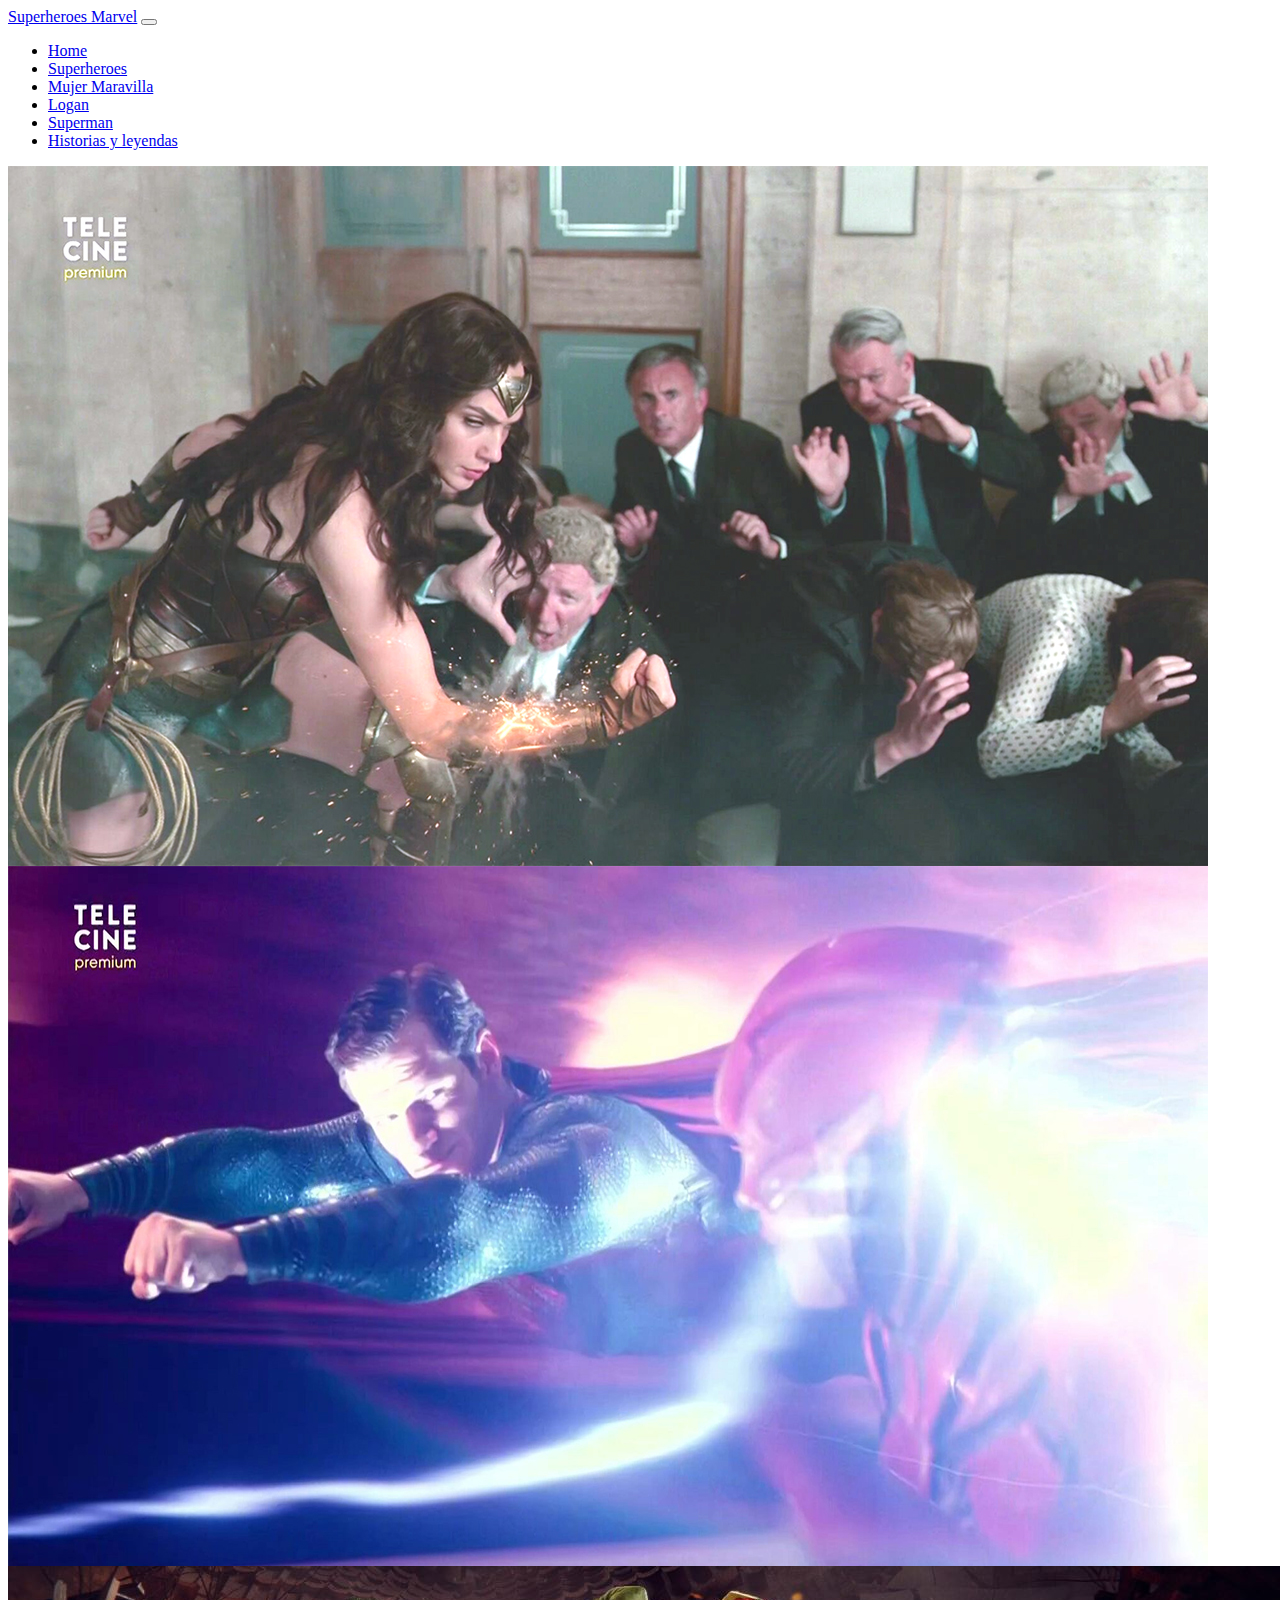
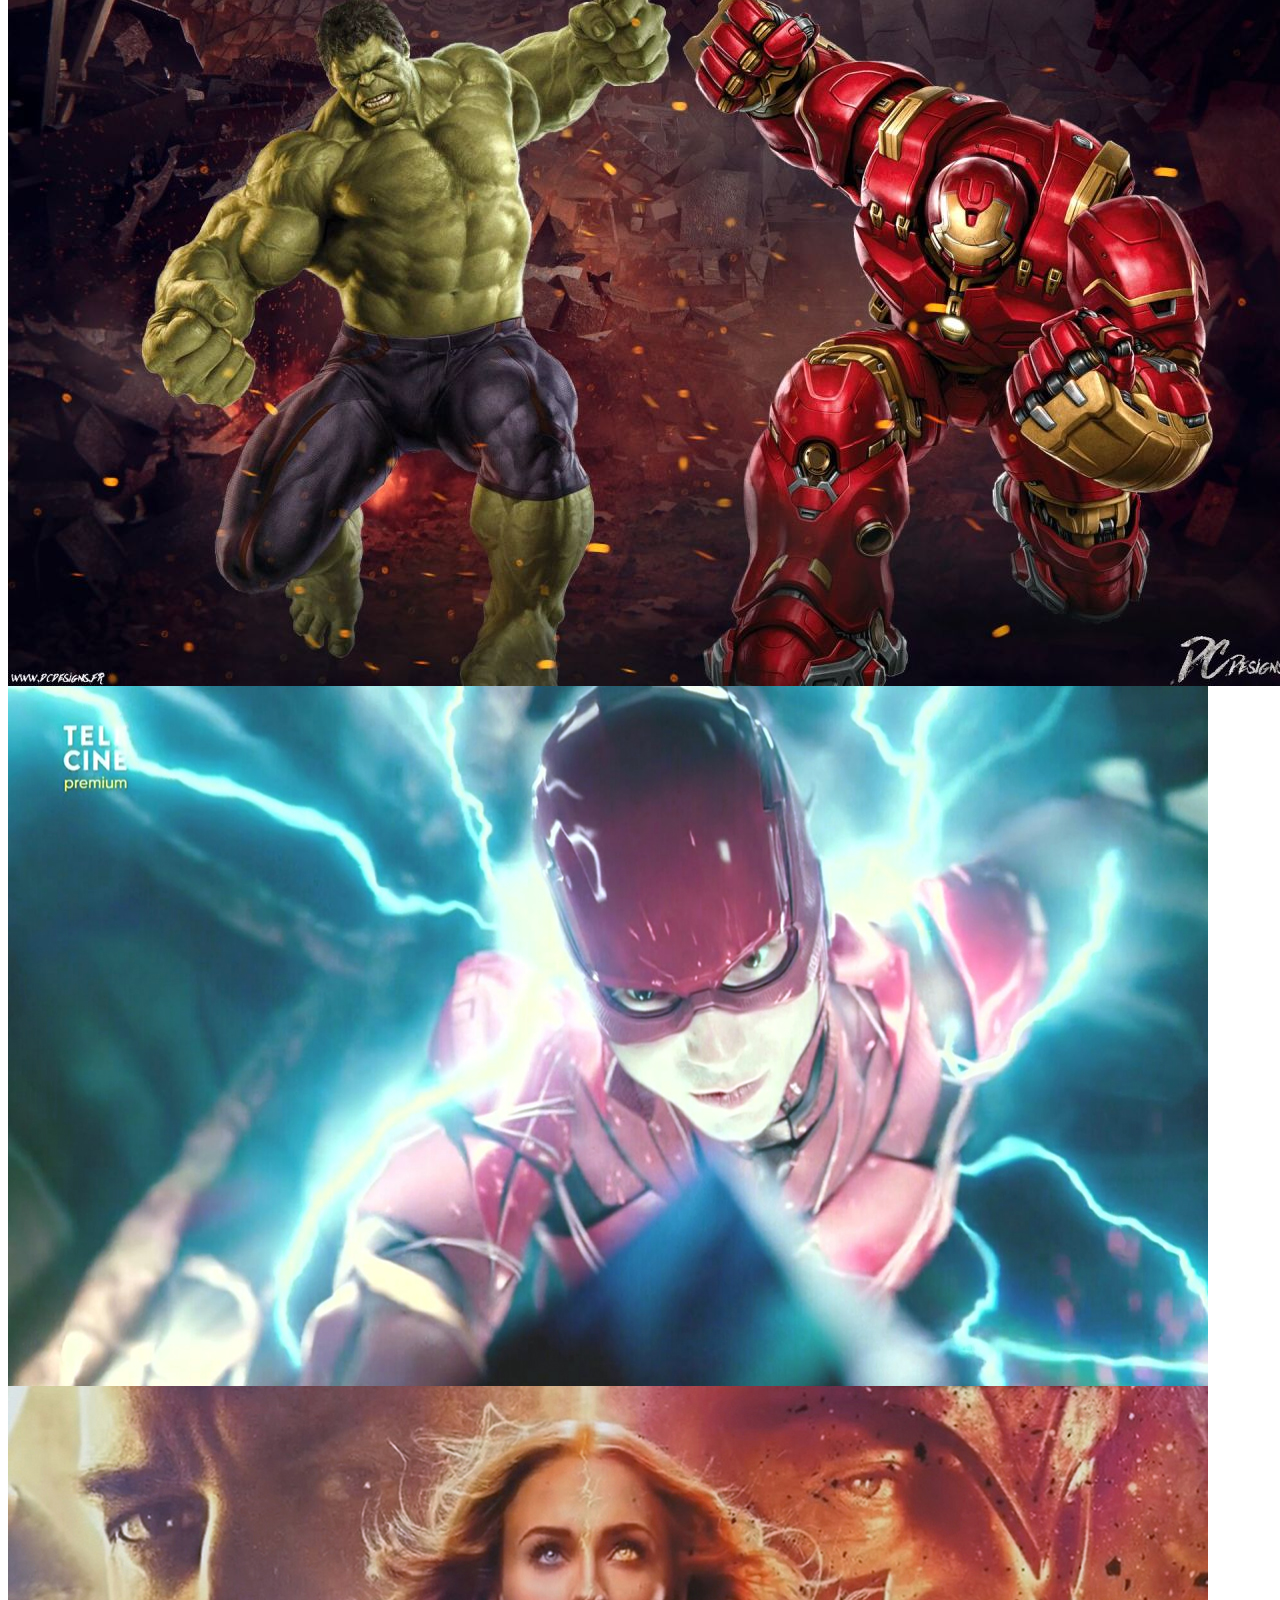
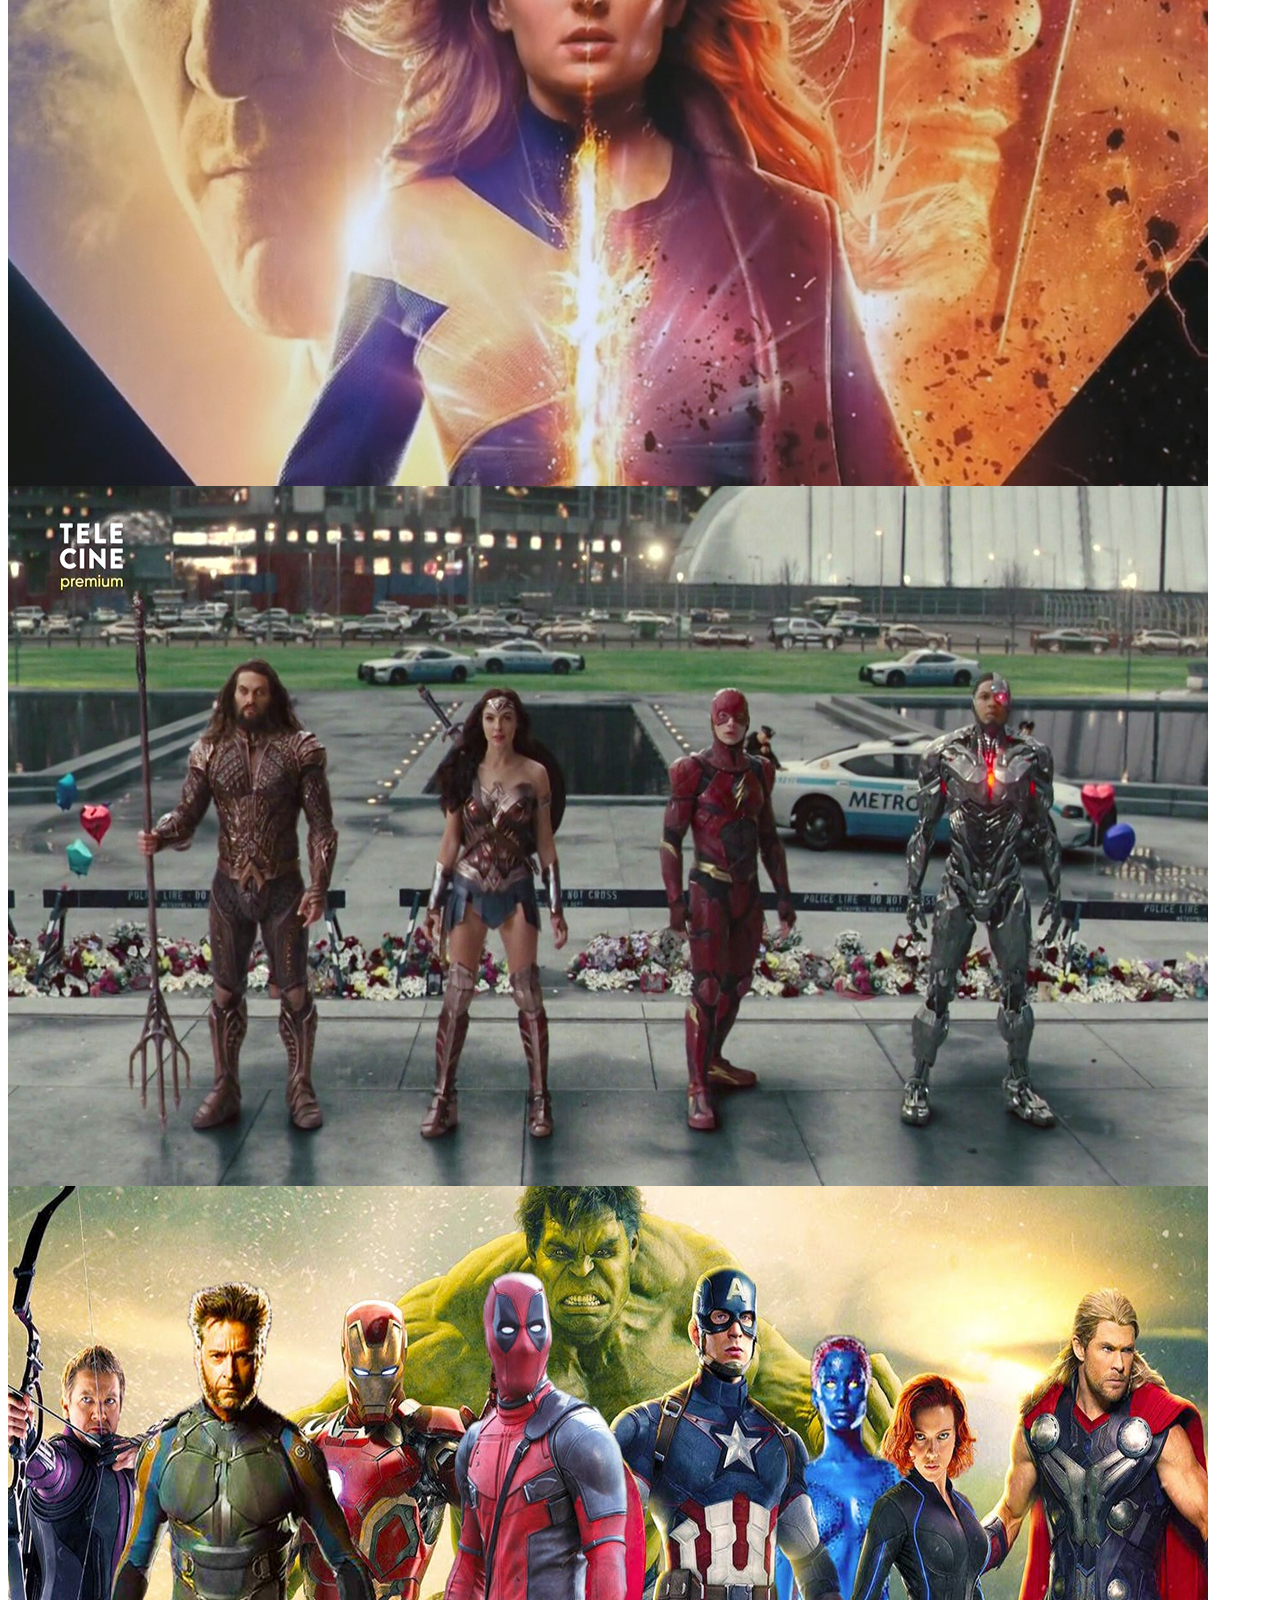
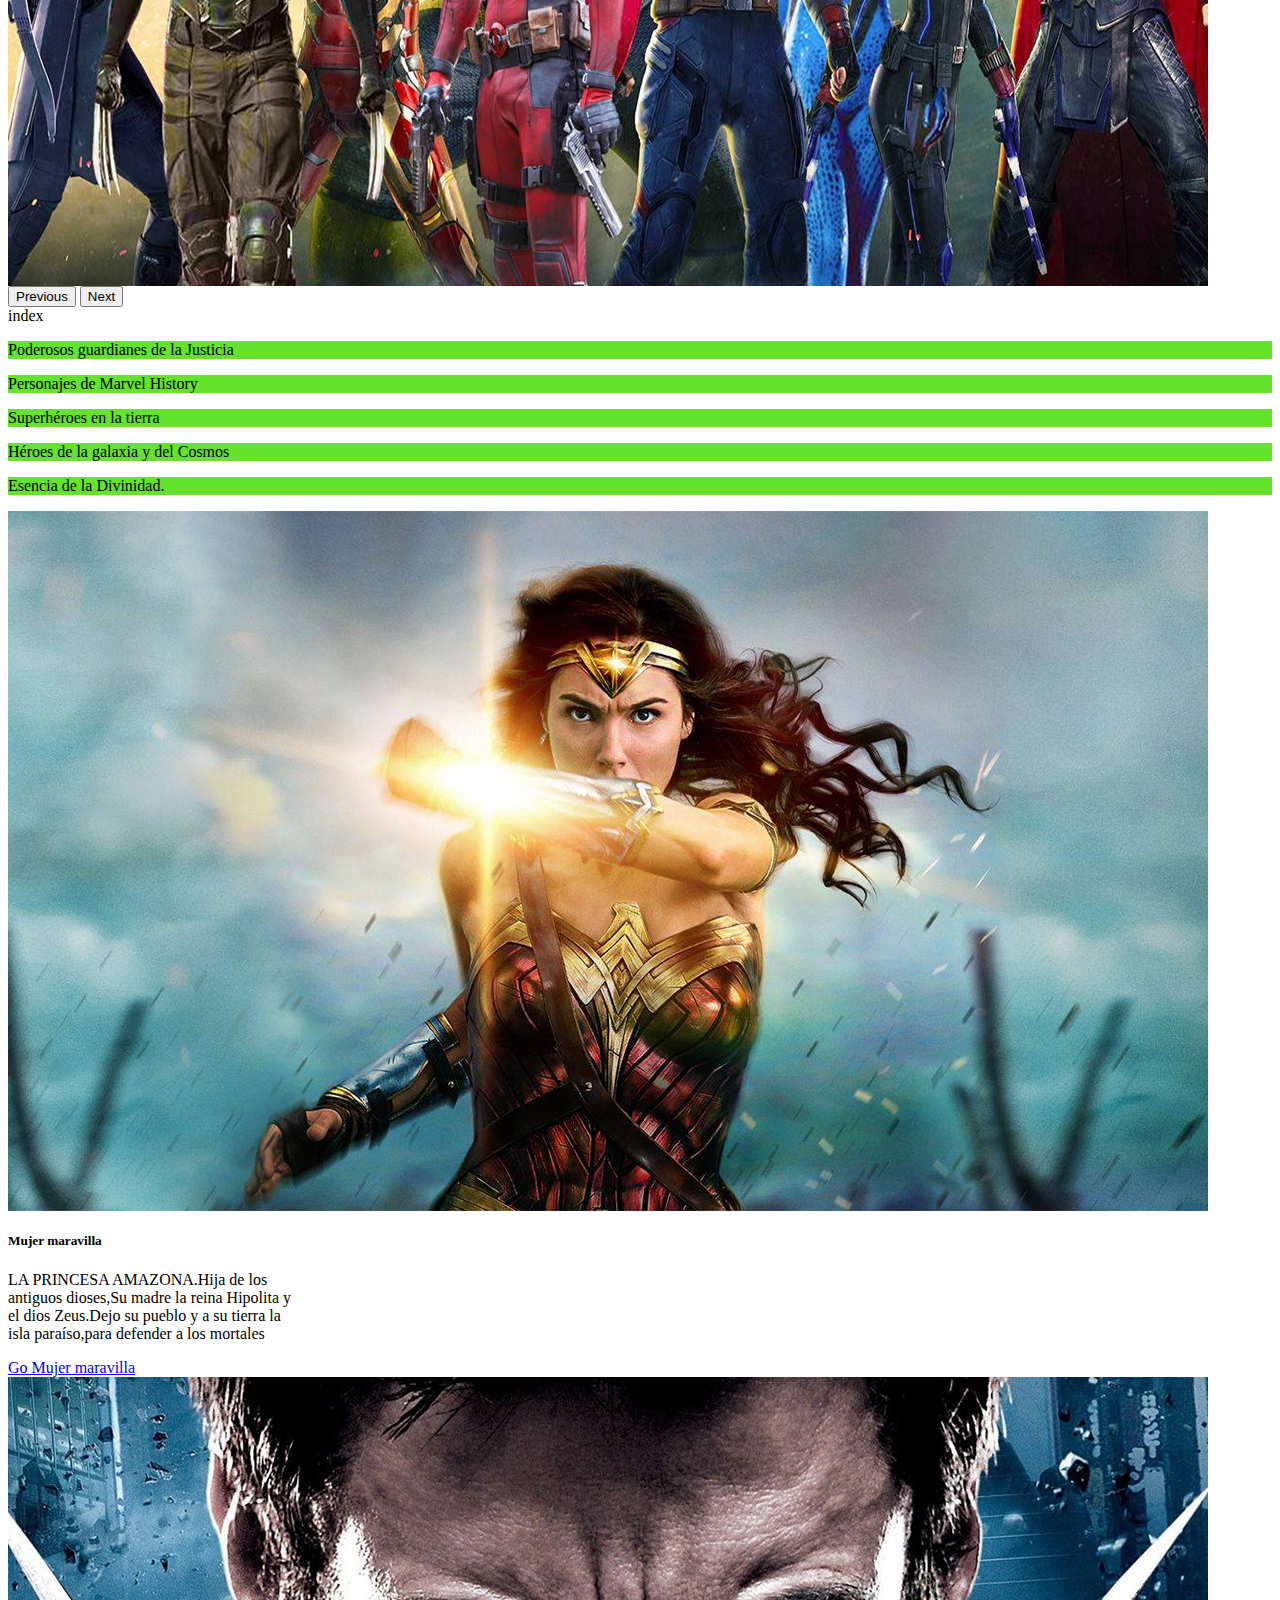
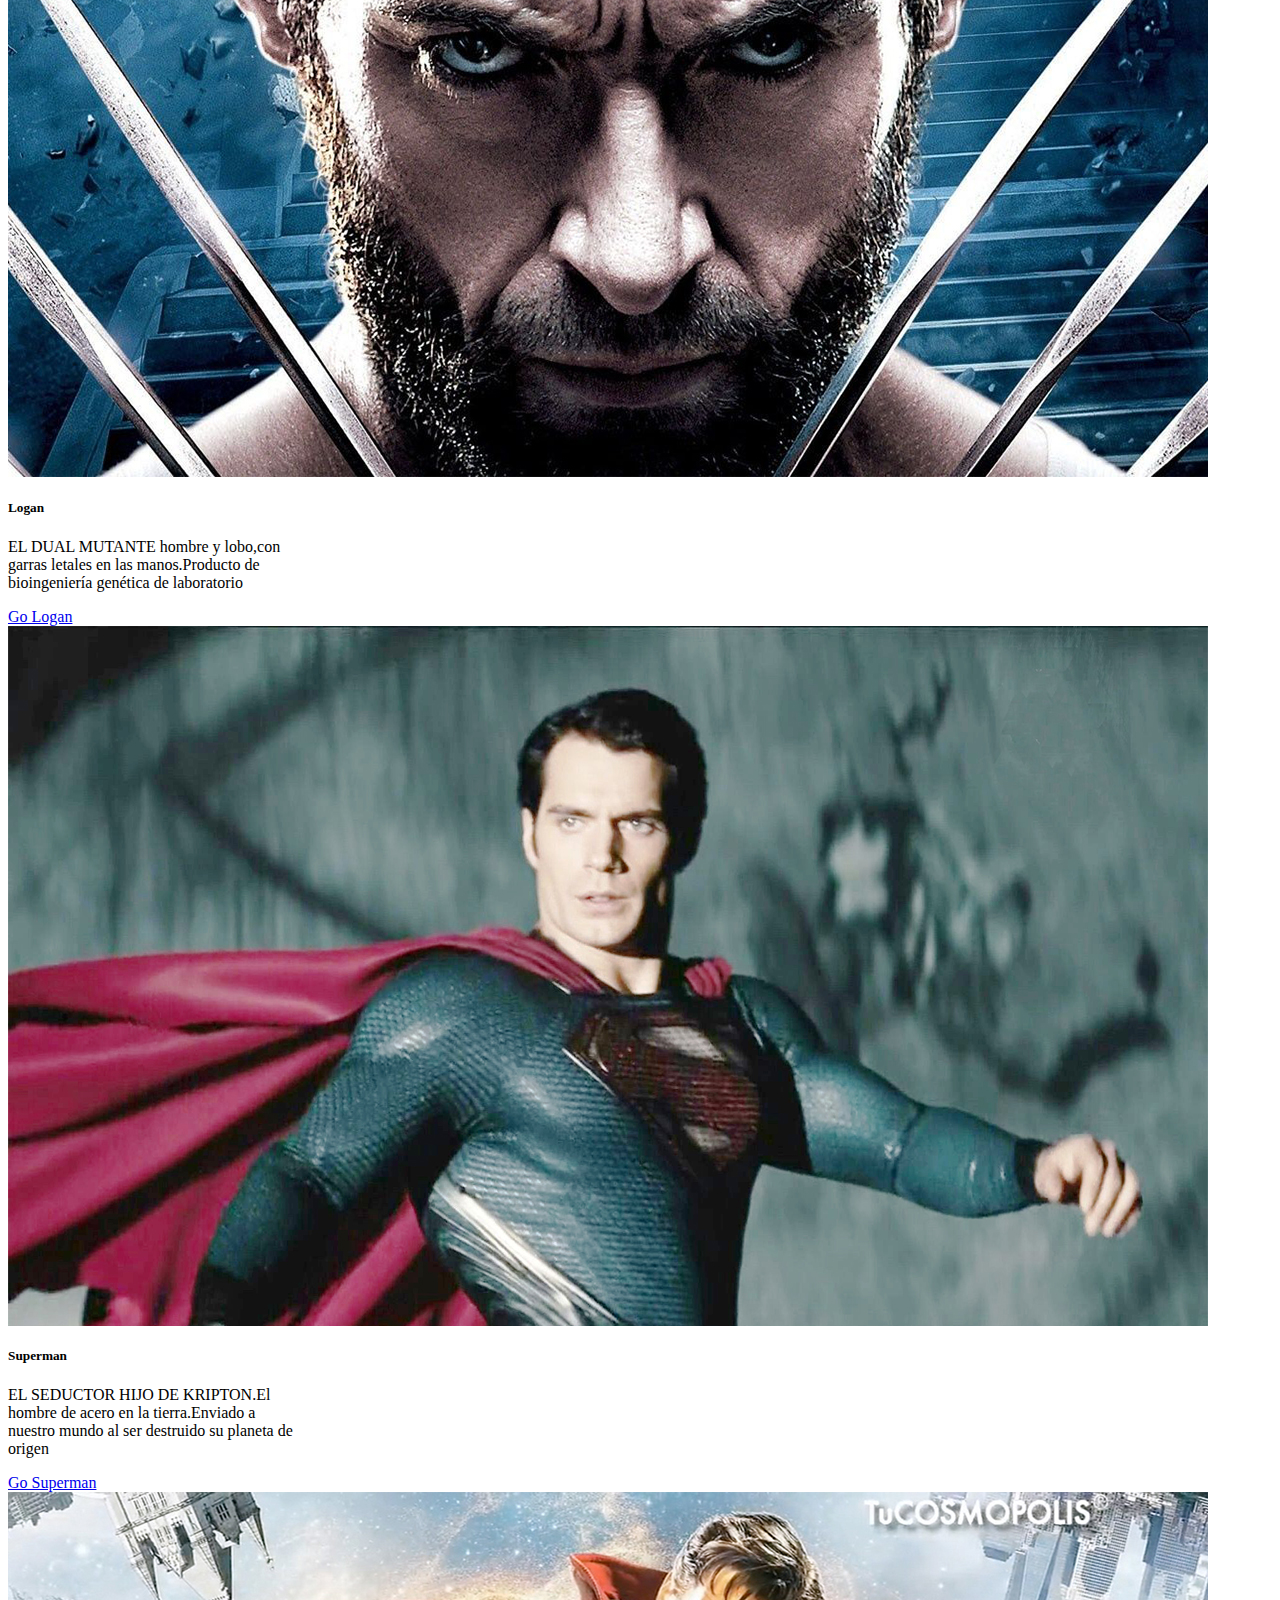
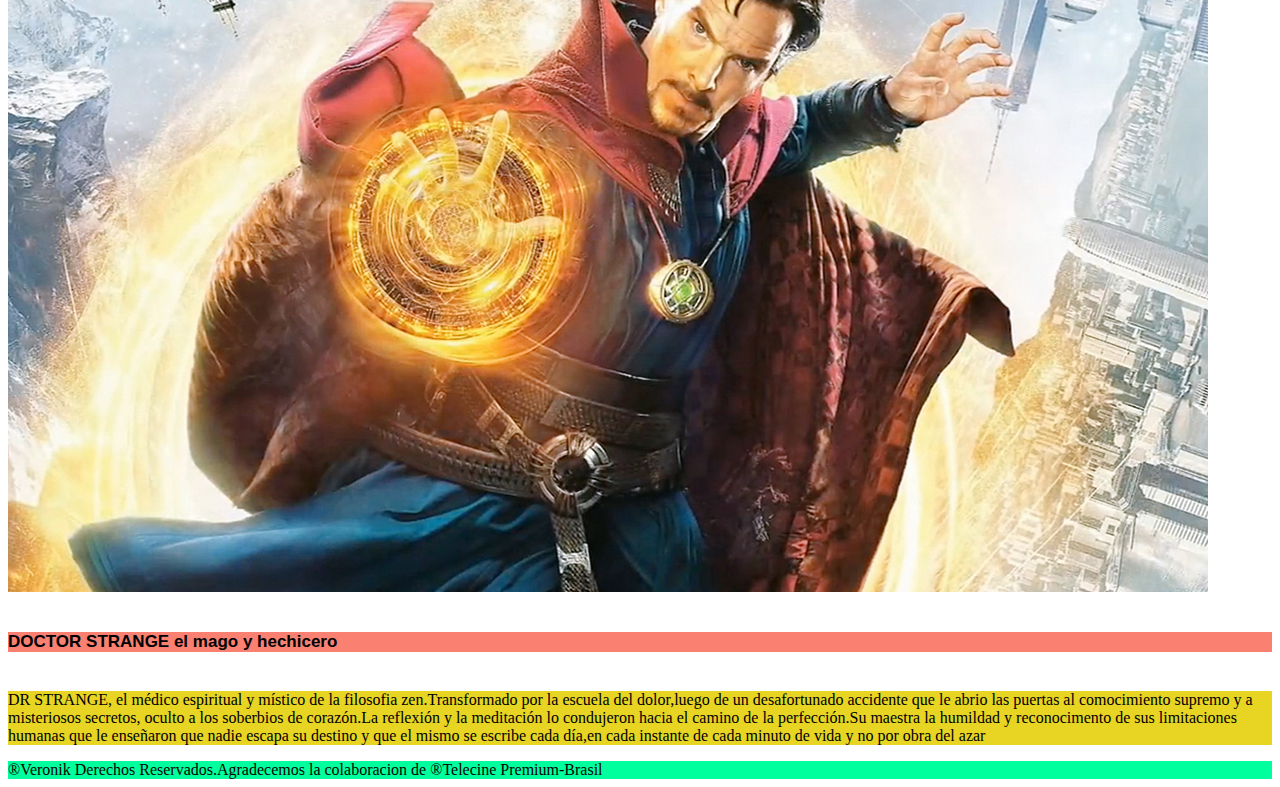
==== index.html @ 5e4b36c9 "modificado" ====
<!--   
         1) 
            a)justify-content-around => "acomodar contenido 
            separado proporcionalmente"
            b)justify-content-start =>"acomoda todo al principio"
            c)justify-content-center =>"centra el contenido"
            d)justify-content-end =>"contenido en el final"
         2) row => fila
         3) col-xx => valores de columnas entre 1 y 12
         4) mt-x => valor para margen superior entre 1 y 5
         5) mb-x => valor para margen inferior entre 1 y 5
         6) <img src="..." class="img-fluid" alt="...">
         Propiedades de texto
         7)Alineaciones
            a)text-start => (texto al inicio de la hoja)
            b)text-center =>(texto en el centro )
            c)text-end =>(texto en el final)
        8) 
            <p class="text-lowercase">Lowercased text.</p>
            <p class="text-uppercase">Uppercased text.</p>
            <p class="text-capitalize">CapiTaliZed text.</p>
        9)fs-x (va del 1 al 6) => tamaño de  letra
        10)
            <p class="fw-bold">Bold text.</p>
            <p class="fw-bolder">Bolder weight text (relative to the parent element).</p>
            <p class="fw-normal">Normal weight text.</p>
            < p class="fw-light">Light weight text.</p>
            <p class="fw-lighter">Lighter weight text (relative to the parent element).</p>
            <p class="fst-italic">Italic text.</p>
            <p class="fst-normal">Text with normal font style</p>
            11) 
                <p class="text-decoration-underline">This text has a line underneath it.</p>
                <p class="text-decoration-line-through">This text has a line going through it.</p>
-->
<html>
<head>
     <link rel="shortcut icon" href="./img/Superamigos.jpg">
     <title>El Universo Marvel</title>
     <meta charset="utf-8">
     <meta name="Superheroes de Marvel" content="Marvel">
     <meta name="viewport"
     ="width=device-width, user-scalable=no, initial-scale=1.0, ,maximun-scale=1.0, minimum-scale=1.0">
     <link href="https://cdn.jsdelivr.net/npm/bootstrap@5.1.0/dist/css/bootstrap.min.css" rel="stylesheet" integrity="sha384-KyZXEAg3QhqLMpG8r+8fhAXLRk2vvoC2f3B09zVXn8CA5QIVfZOJ3BCsw2P0p/We" crossorigin="anonymous">
     <link type="text/css" rel="stylesheet" href="css/estilos.css">
 </head>
 
   <body class="container-fluid mt-2">
     <nav class="navbar navbar-dark bg-primary navbar-expand-lg">
          <div class="container-fluid">
               <a class="navbar-brand" href="https://www.google.com/search?q=marvel+personajes&source=lnms&tbm=isch&sa=X&ved=2ahUKEwjw-dPI0f7yAhUOppUCHSiNDLUQ_AUoAXoECAEQAw&biw=995&bih=563">Superheroes Marvel</a>
               <button class="navbar-toggler" type="button" data-bs-toggle="collapse" data-bs-target="#navbarNav"
                    aria-controls="navbarNav" aria-expanded="false" aria-label="Toggle navigation">
                    <span class="navbar-toggler-icon"></span>
               </button>
               <div class="collapse navbar-collapse" id="navbarNav">
                    <ul class="navbar-nav">
                         <li class="nav-item">
                              <a class="nav-link active" aria-current="page" href="./index.html">Home</a>
                         </li>
                         <li class="nav-item">
                              <a class="nav-link" href="./Superheroes.html">Superheroes</a>
                         </li>
                         <li class="nav-item">
                              <a class="nav-link" href="./Mujer-maravilla.html">Mujer Maravilla</a>
                         </li>
                         <li class="nav-item">
                              <a class="nav-link" href="./Logan.html">Logan</a>
                         </li>  
                         <li class="nav-item">
                              <a class="nav-link" href="./Superman.html">Superman</a>
                         </li>
                         <li class="nav-item">
                              <a class="nav-link" href="./Historias y leyendas.html">Historias y leyendas</a>
                         </a>
                    </ul>
               </div>
          </div>
     </nav>
     
     <header>
          <div id="carouselExampleControls" class="carousel slide" data-bs-ride="carousel">
               <div class="carousel-inner">
                 <div class="carousel-item active">
                   <img src="./img/Mujer-maravilla Liga-de-la Justicia.jpg" class="d-block w-100" alt="...">
                 </div>
                 <div class="carousel-item">
                   <img src="./img/Superman_volando_LJ.jpg" class="d-block w-100" alt="...">
                 </div>
                 <div class="carousel-item">
                   <img src="./img/Hulk&Iron Man.jpg" class="d-block w-100" alt="...">
                 </div> 
                 <div class="carousel-item">
                   <img src="./img/Flash Liga de la Justicia.jpg" class="d-block w-100" alt="...">
                 </div>
                <div class="carousel-item">
                    <img src="./img/Capitana Marvel 2019.jpg" class="d-block w-100" alt="...">
                </div>
                    <div class="carousel-item">
                         <img src="./img/Superamigos-Aquaman-Wonder-Woman-Cyborg-36.jpg" class="d-block w-100" alt="...">
                    </div>
               <div class="carousel-item">
                    <img src="./img/Superamigos.jpg" class="d-block w-100" alt="...">
                 </div>
                </div>
               </div>
               <button class="carousel-control-prev" type="button" data-bs-target="#carouselExampleControls" data-bs-slide="prev">
                 <span class="carousel-control-prev-icon" aria-hidden="true"></span>
                 <span class="visually-hidden">Previous</span>
               </button>
               <button class="carousel-control-next" type="button" data-bs-target="#carouselExampleControls" data-bs-slide="next">
                 <span class="carousel-control-next-icon" aria-hidden="true"></span>
                 <span class="visually-hidden">Next</span>
               </button>
             </div>
          
     </header>

      <main>
          <H1=>index</H1>
            <div class="row justify-content-around mt-2 mb-2 sombra">
               </div>
                  <div class="row justify-content-around mt-4">
                       <div class="col-5 col-md-3 col-lg-2 mt-2 mx-2 color2">
                            <p class="fw-bolder fs-5">Poderosos guardianes de la Justicia</p>
                     </div>
                        <div class="col-5 col-md-3 col-lg-2 mt-2 mx-2 color2 ">
                          <p class="fw-bold fs-5 text-center">Personajes de Marvel History</p>
                     </div>                
                         <div class="col-6 col-md-3 col-lg-2 mt-2 mx-2 color2">
                              <p class="fw-bold fs-5 text-center">Superhéroes en la tierra</p>
                     </div>
                          <div class="col-6 col-md-3 col-lg-2 mt-2 mx-2 color2">
                              <p class="fw-bold fs-5 text-center">Héroes de la galaxia y del Cosmos</p>
                     </div>
                          <div class="col-6 md-3 col-md-3 col-lg-2 mt-2 mx-2 color2">
                               <p class="fw-bold fs-5 text-center">Esencia de la Divinidad.</p>
                     </div>
                  </div>
                <div>
               </div>
           <div class="mt-3 row justify-content-around">
                    <div class="card mb-1 col-3 color3" style="width: 18rem;">
                         <img src="./img/Wonder-Woman-protege.jpg" class="card-img-top" alt="...">
                         <div class="card-body">
                              <h5 class="card-title">Mujer maravilla</h5>
                              <p class="card-text fs-5"> LA PRINCESA AMAZONA.Hija de los antiguos dioses,Su madre la reina Hipolita y 
                                   el dios Zeus.Dejo su pueblo y a su tierra la isla paraíso,para defender a los mortales</p>
                              <a href="./Mujer-maravilla.html" class="btn btn-danger color4">Go Mujer maravilla</a>
                         </div>
                    </div>
               
                    <div class="card mb-1 col-3 color3" style="width: 18rem;">
                         <img src="./img/Logan-Volverine-7e5.jpg" class="card-img-top" alt="...">
                         <div class="card-body">
                              <h5 class="card-title">Logan</h5>
                              <p class="card-text fs-5"> EL DUAL MUTANTE hombre y lobo,con garras letales en las manos.Producto de bioingeniería genética
                                   de laboratorio
                              </p>
                              <a href="./Logan.html" class="btn btn-success color4">Go Logan</a>
                         </div>
                    </div>
                    <div class="card mb-1 col-3 color3" style="width: 18rem;">
                         <img src="./img/Superman-59.jpg" class="card-img-top" alt="...">
                         <div class="card-body">
                              <h5 class="card-title">Superman</h5>
                              <p class="card-text fs-5"> EL SEDUCTOR HIJO DE KRIPTON.El hombre de acero en la tierra.Enviado a nuestro mundo al ser destruido su planeta
                                   de origen </p>
                              <a href="./Superman.html" class="btn btn-primary color4">Go Superman</a>
                         </div>
                    </div>
                    <div class="row justify-content-around= mt-4 mb-4">
                        <div class="col-5">
                             <img src="./img/Dr-Strange-lucha Marvel-2019.jpg" class="img-fluid" alt="..."> 
                         </div>
                        <div class="col-6">
                             <h6>DOCTOR STRANGE el mago y hechicero</h6>
                         <p class="text-center fs-5 color1">DR STRANGE, el médico espiritual y místico de la filosofia zen.Transformado por la escuela del dolor,luego de un desafortunado accidente que le abrio las puertas al comocimiento supremo y a misteriosos secretos,
                          oculto a los soberbios de corazón.La reflexión y la meditación lo condujeron hacia el camino de la perfección.Su maestra la humildad y reconocimento de sus limitaciones humanas que le enseñaron que nadie escapa 
                         su destino y que el mismo se escribe cada día,en cada instante de cada minuto de vida y no por obra del azar</p>     
                 </div>
                </div> 
               </div>
             </div>
           </div>
     </main>
           
           <footer class="fw-bold color6">®Veronik Derechos Reservados.Agradecemos la colaboracion de ®Telecine Premium-Brasil

                
           </footer>
 
           <script src="https://cdn.jsdelivr.net/npm/bootstrap@5.1.0/dist/js/bootstrap.bundle.min.js" integrity="sha384-U1DAWAznBHeqEIlVSCgzq+c9gqGAJn5c/t99JyeKa9xxaYpSvHU5awsuZVVFIhvj" crossorigin="anonymous"></script>
           <script src="https://cdn.jsdelivr.net/npm/@popperjs/core@2.9.3/dist/umd/popper.min.js" integrity="sha384-eMNCOe7tC1doHpGoWe/6oMVemdAVTMs2xqW4mwXrXsW0L84Iytr2wi5v2QjrP/xp" crossorigin="anonymous"></script>
          <script src="https://cdn.jsdelivr.net/npm/bootstrap@5.1.0/dist/js/bootstrap.min.js" integrity="sha384-cn7l7gDp0eyniUwwAZgrzD06kc/tftFf19TOAs2zVinnD/C7E91j9yyk5//jjpt/" crossorigin="anonymous"></script>
    </body>

</html>
---- css/estilos.css ----
.color1{
    background-color: #e7d423; /* color de fondo */

}
.color2{
    background-color: rgb(101, 226, 43);  /*color de fondo*/ 
}
.color3{ 
    border-color: blueviolet;
}
.color4{ 
    border-color: coral;
}
.color5{ 
    background: lightpink;
} 
.color6{ 
    background-color:rgb(0, 255, 157)

}
.color7{  
    background-color: #25CCF7;
}
h1{  
    background: rgb(210, 255, 127);
}
h6{
    font-size: 17px;
    font-family: 'Franklin Gothic Medium', 'Arial Narrow', Arial, sans-serif;
    background:salmon
} 
.sombra:hover{ 

 
}
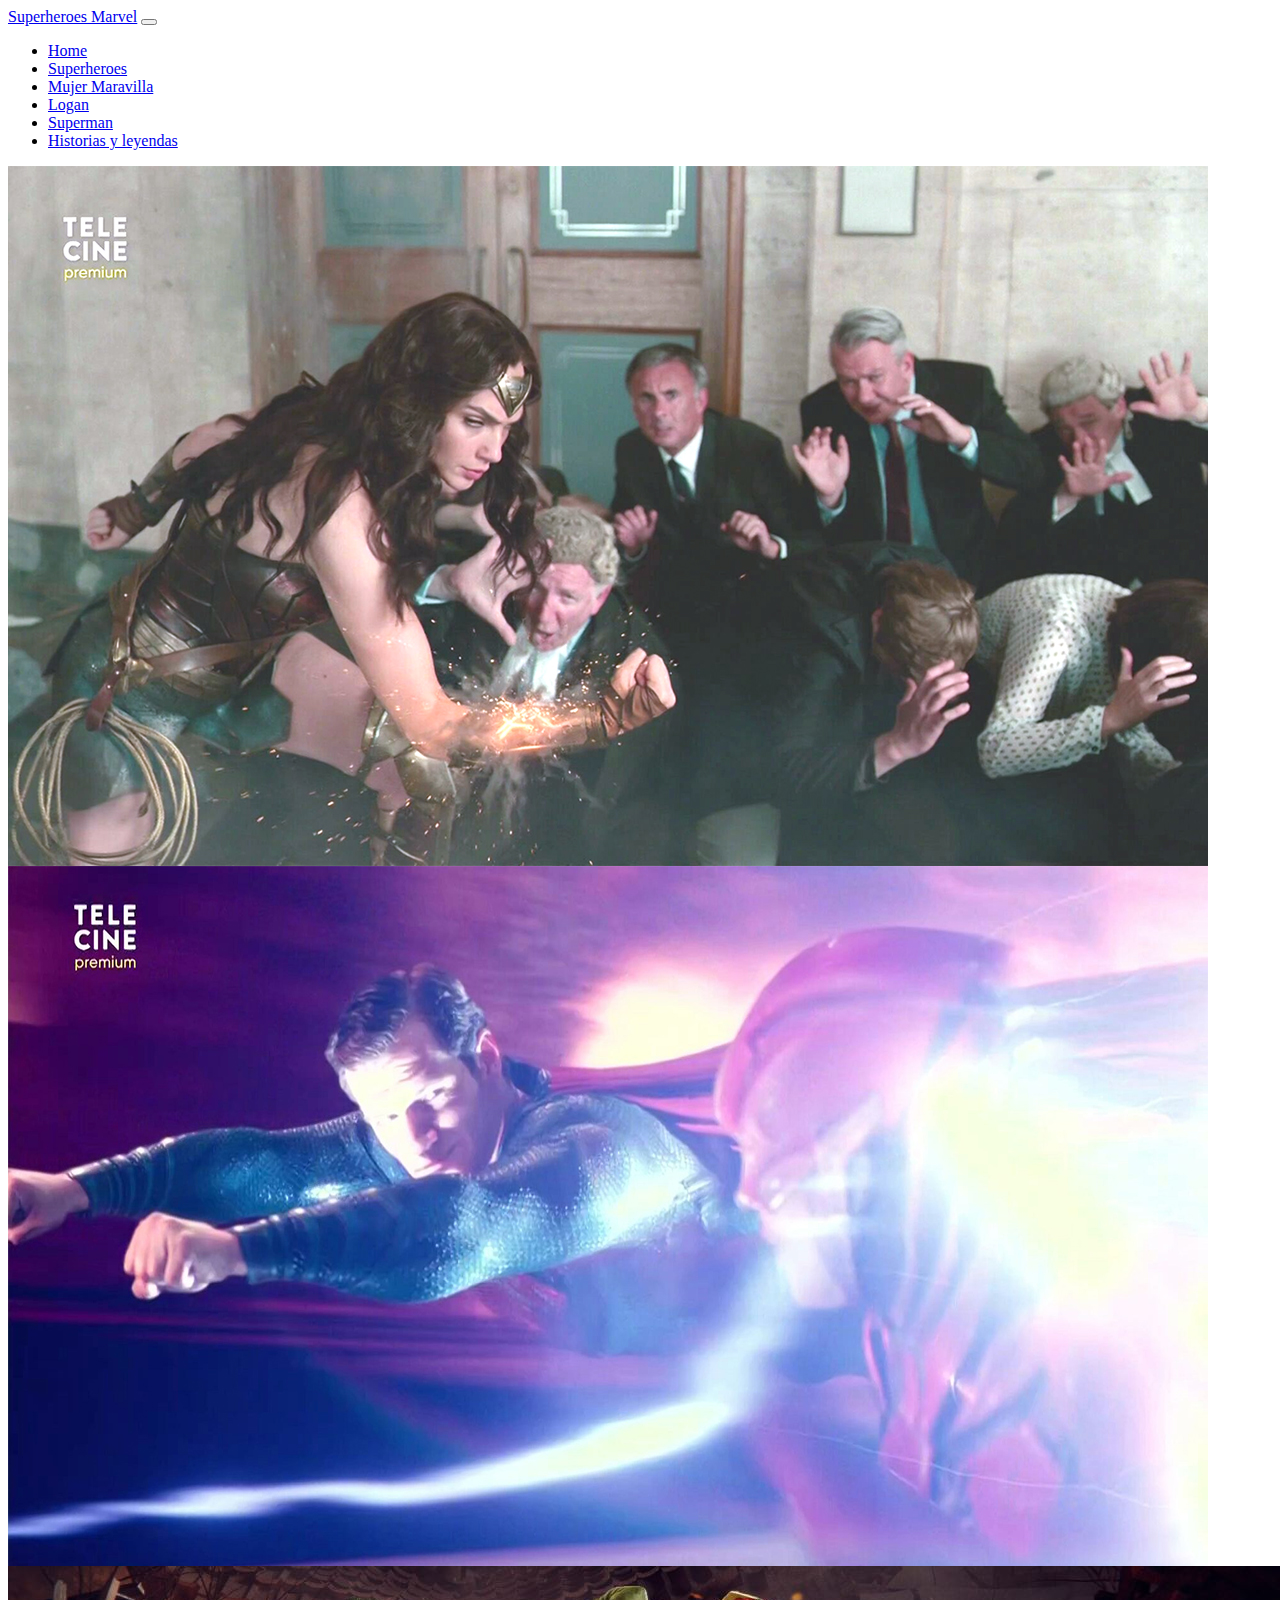
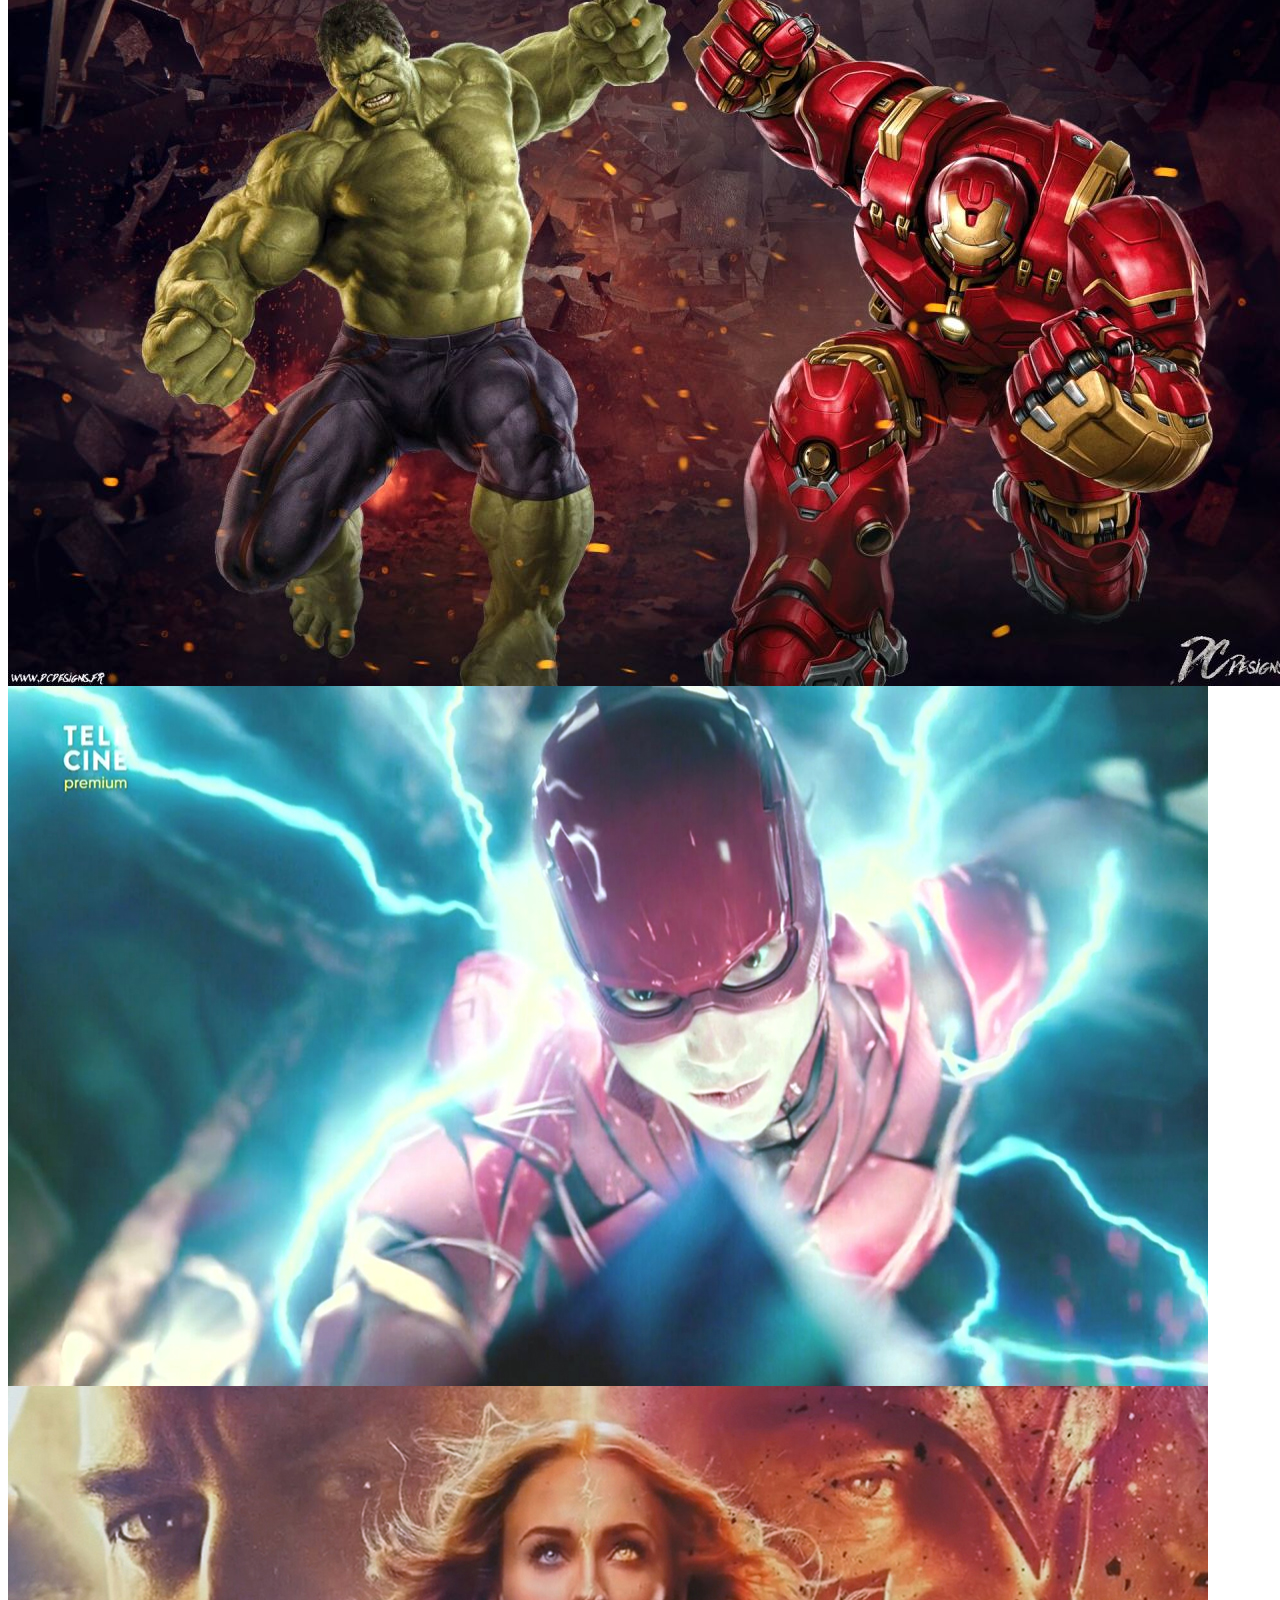
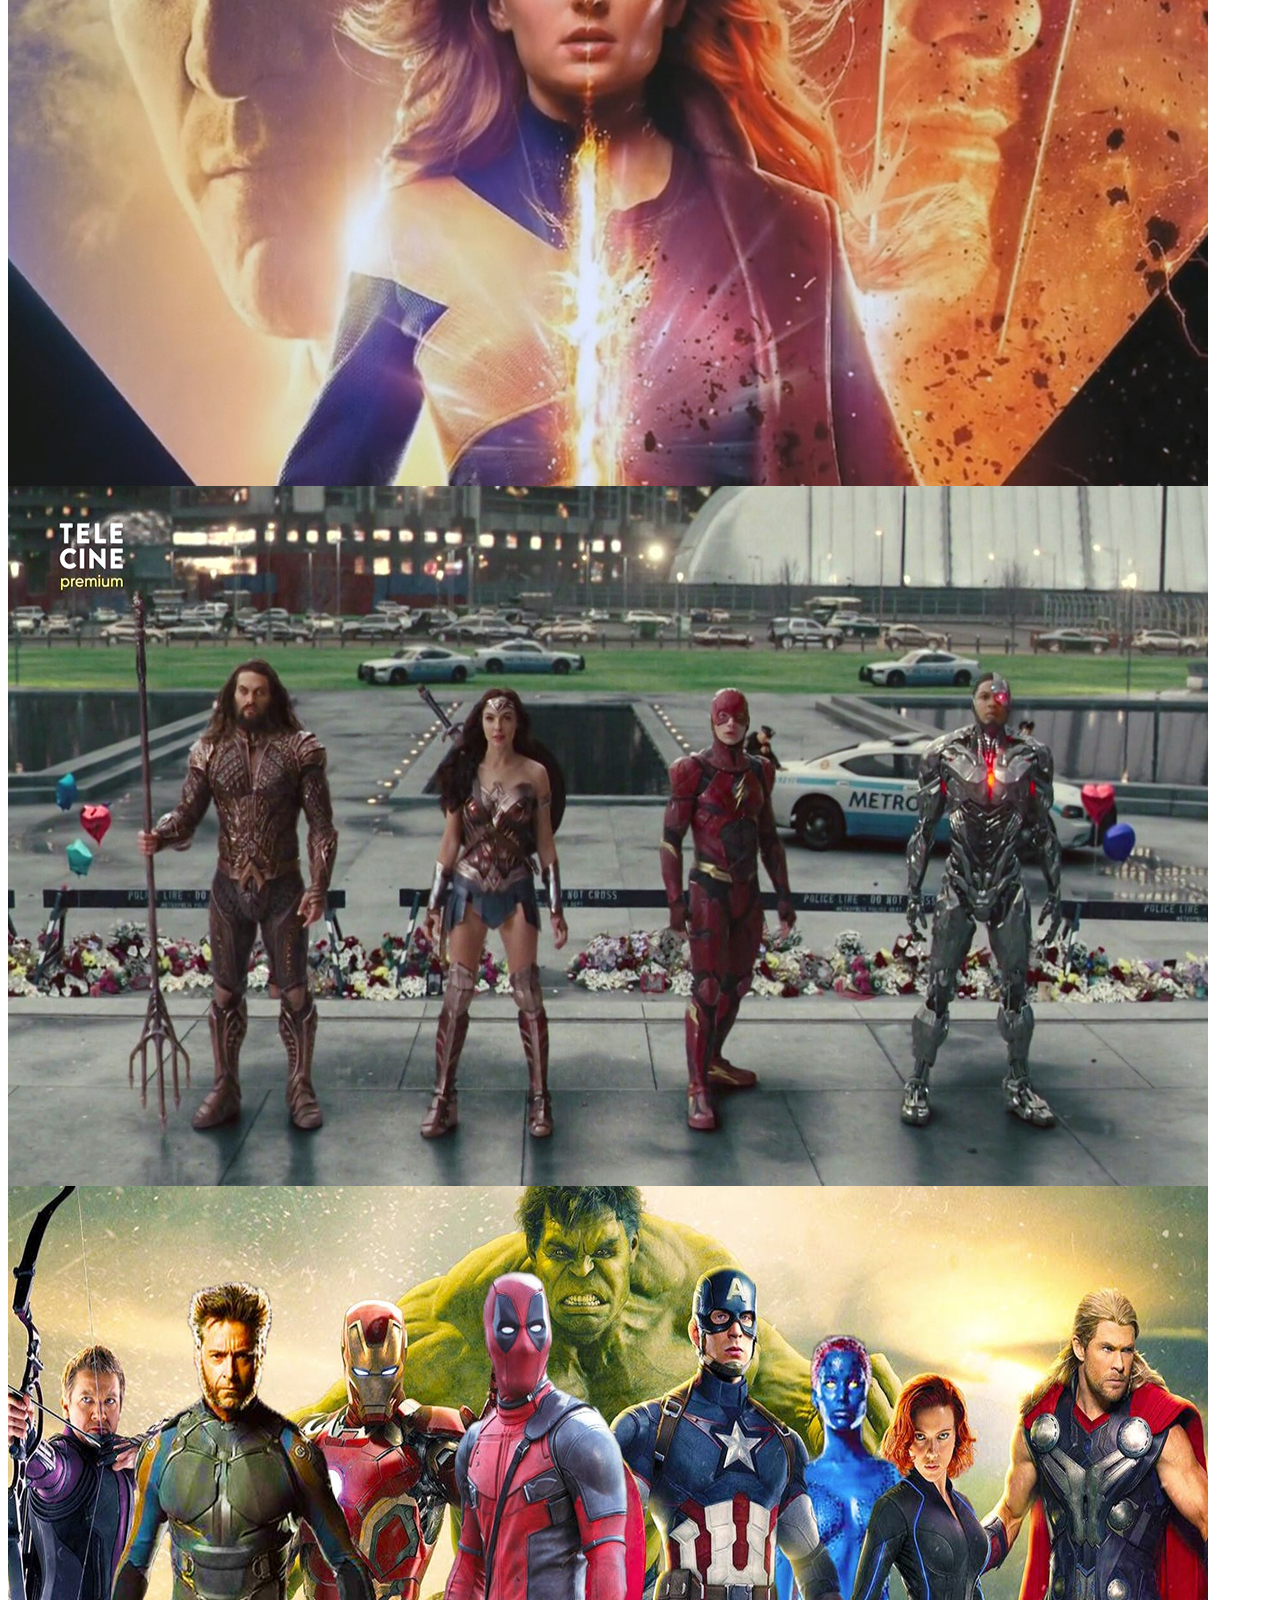
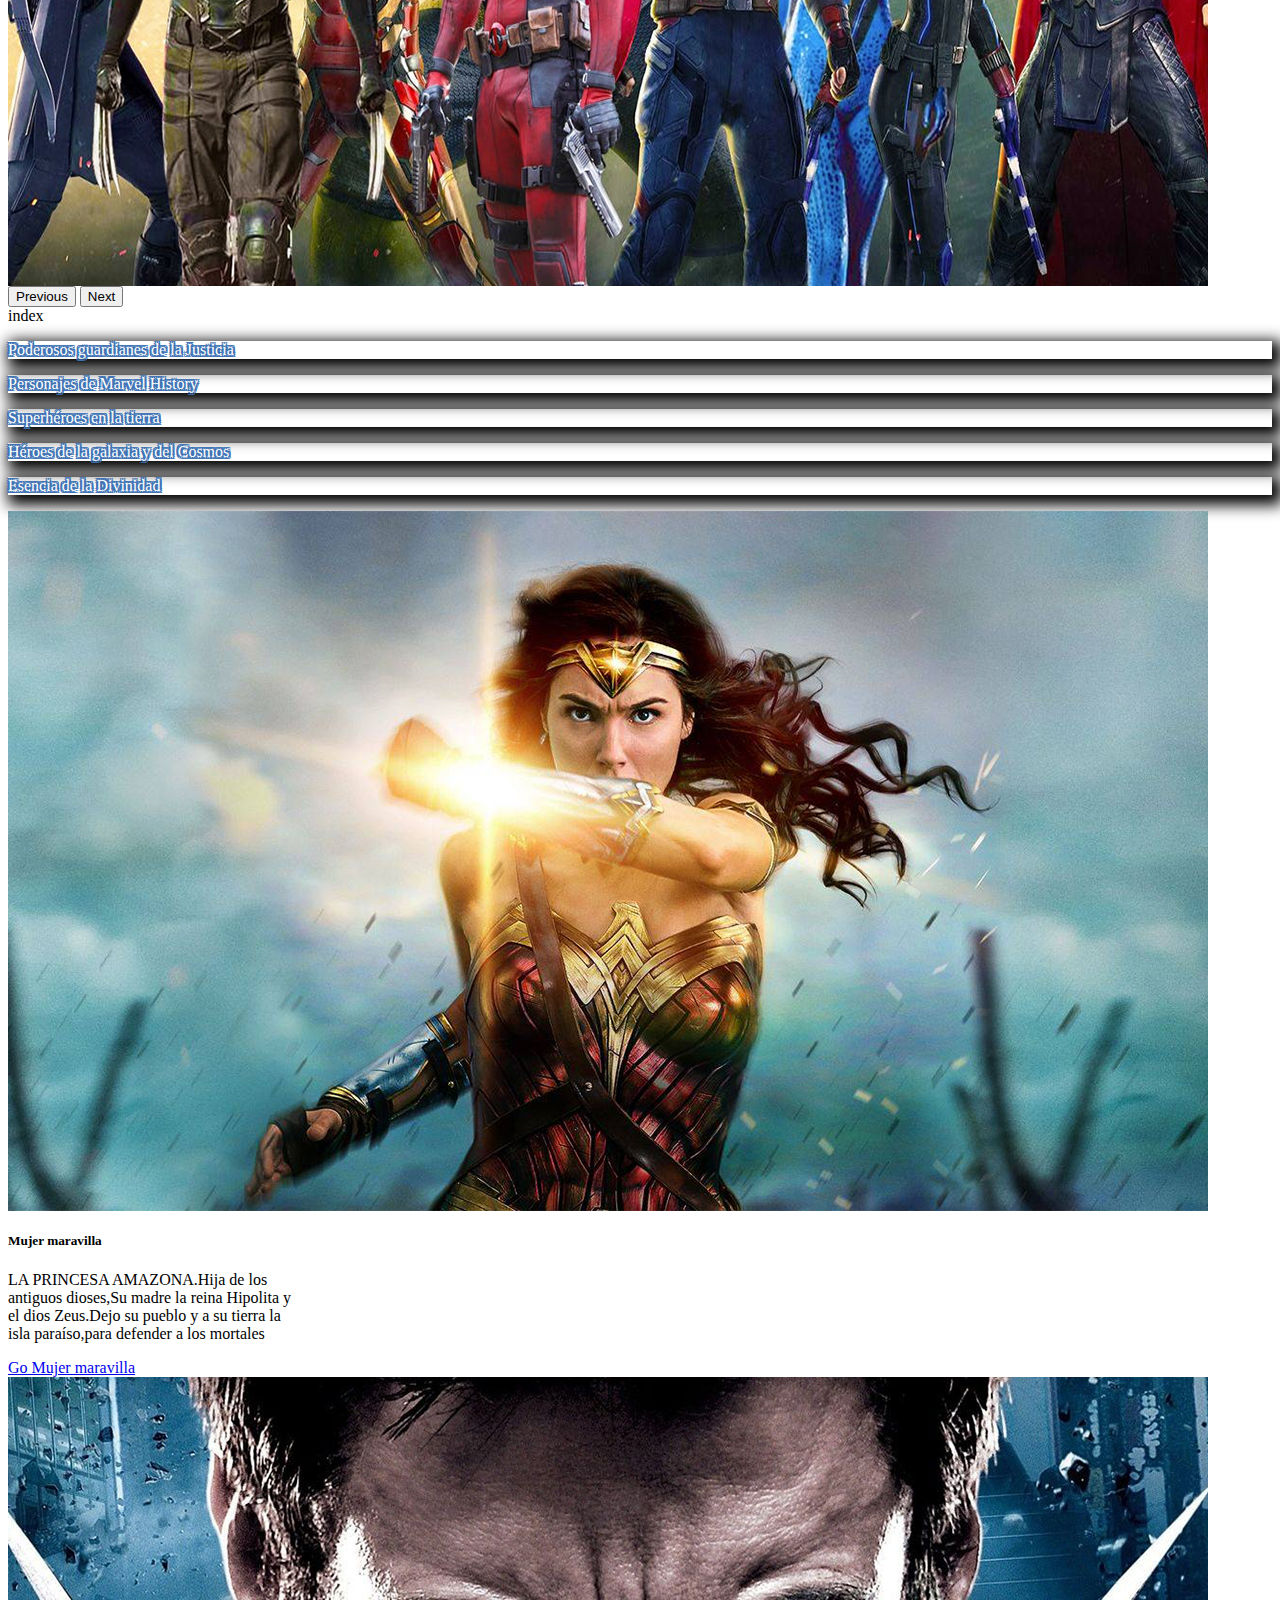
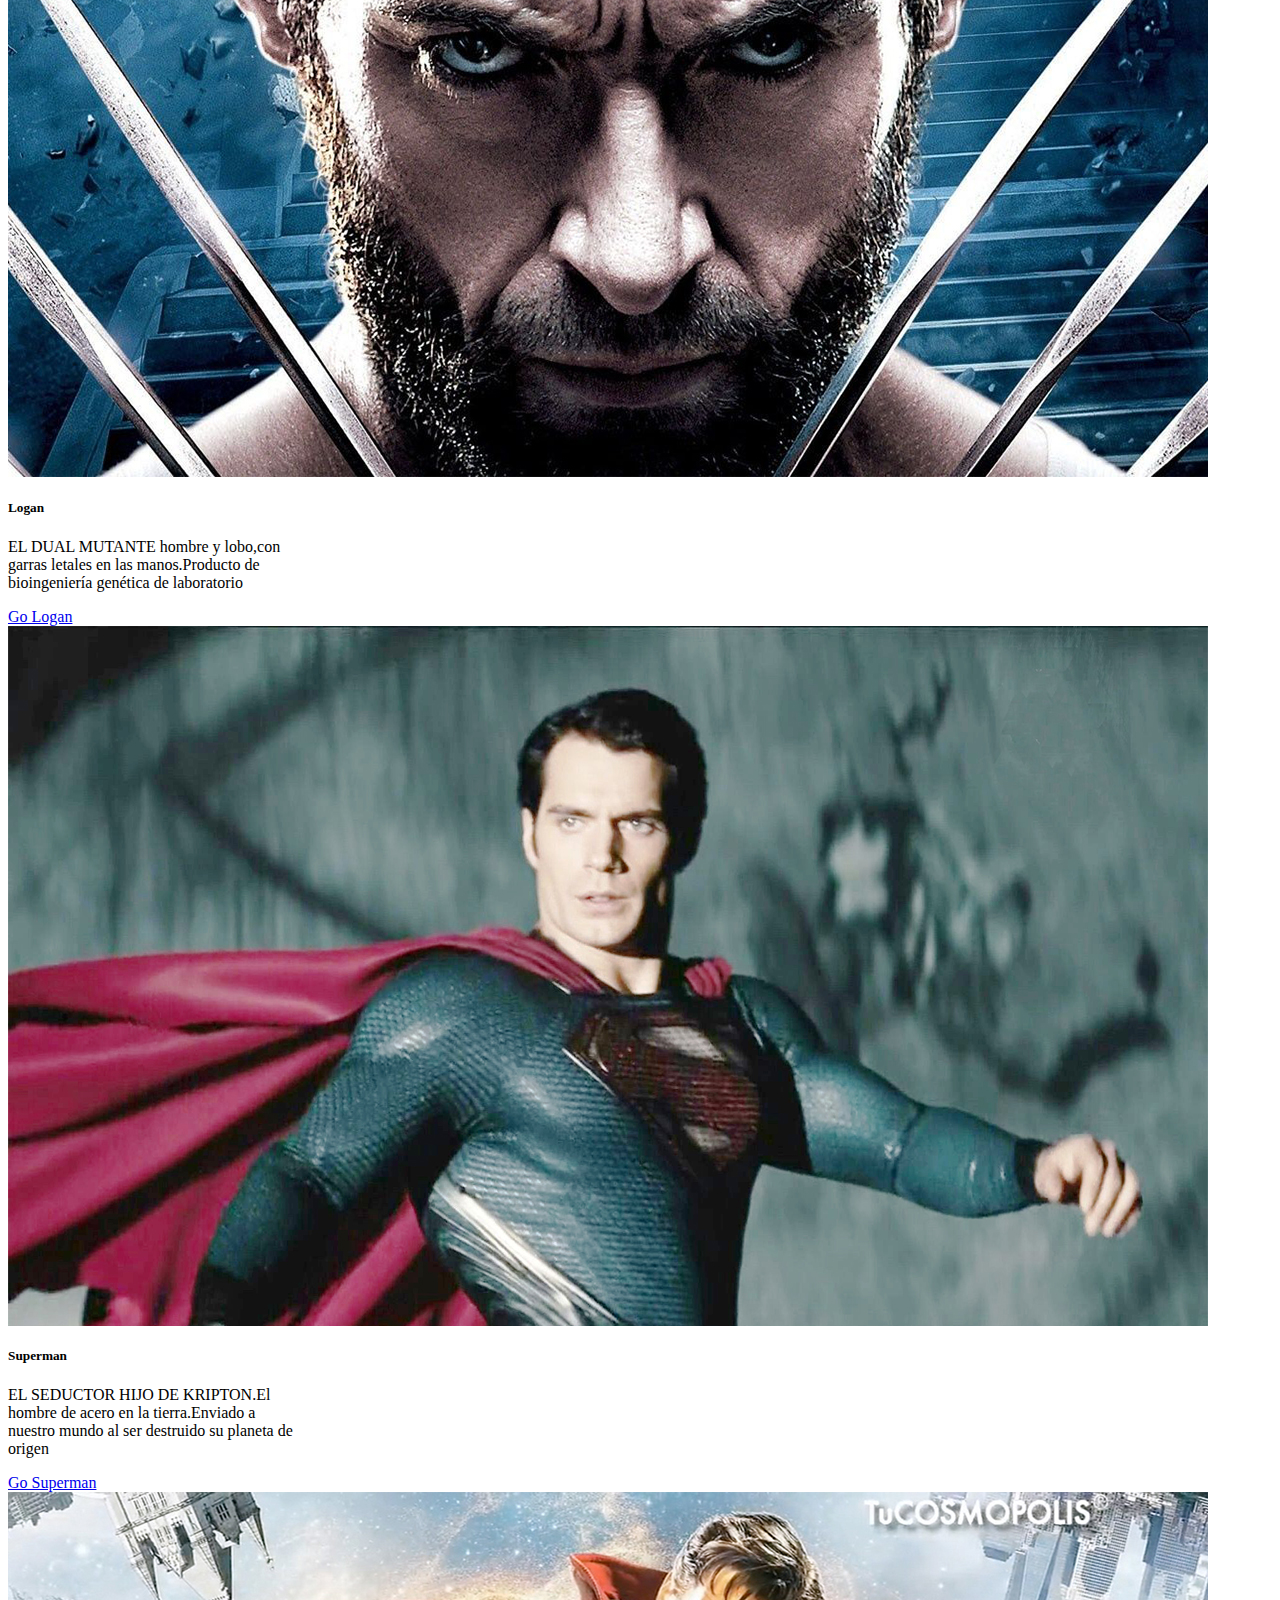
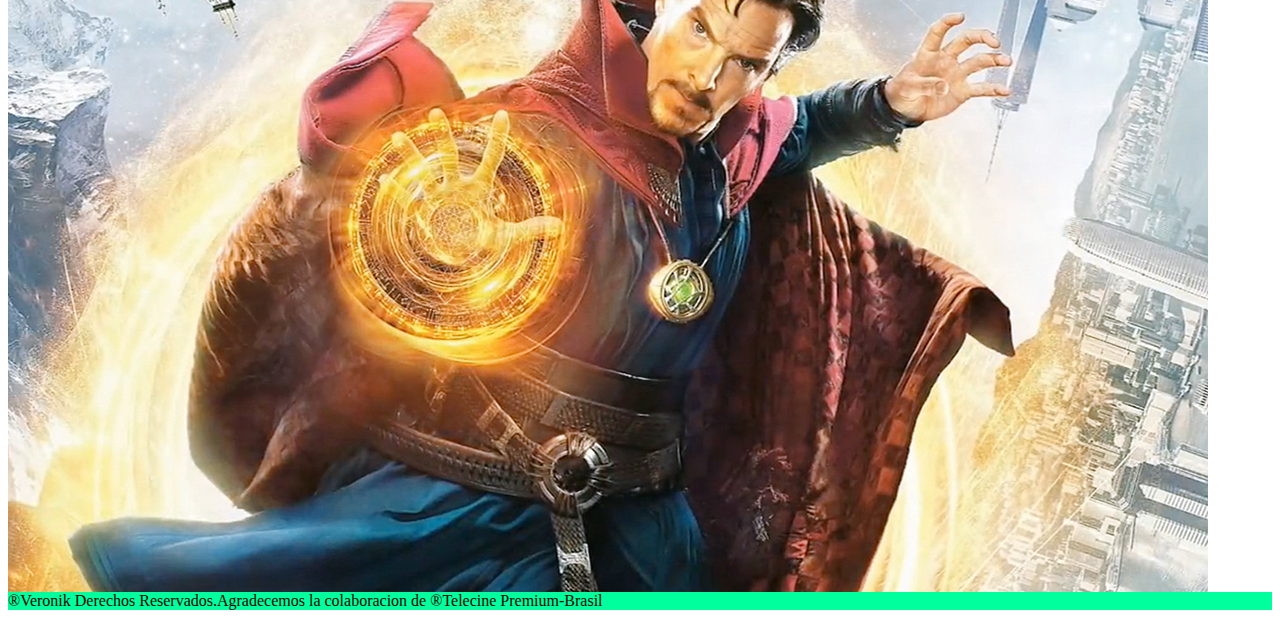
==== commit d4a3a08e: "media" ====
--- a/index.html
+++ b/index.html
@@ -31,7 +31,13 @@
             11) 
                 <p class="text-decoration-underline">This text has a line underneath it.</p>
                 <p class="text-decoration-line-through">This text has a line going through it.</p>
+
+             14) display:none para esconde contenido
+             display:block visualiza contenido
+
+
 -->
+
 <html>
 <head>
      <link rel="shortcut icon" href="./img/Superamigos.jpg">
@@ -47,35 +53,35 @@
    <body class="container-fluid mt-2">
      <nav class="navbar navbar-dark bg-primary navbar-expand-lg">
           <div class="container-fluid">
-               <a class="navbar-brand" href="https://www.google.com/search?q=marvel+personajes&source=lnms&tbm=isch&sa=X&ved=2ahUKEwjw-dPI0f7yAhUOppUCHSiNDLUQ_AUoAXoECAEQAw&biw=995&bih=563">Superheroes Marvel</a>
-               <button class="navbar-toggler" type="button" data-bs-toggle="collapse" data-bs-target="#navbarNav"
-                    aria-controls="navbarNav" aria-expanded="false" aria-label="Toggle navigation">
-                    <span class="navbar-toggler-icon"></span>
-               </button>
-               <div class="collapse navbar-collapse" id="navbarNav">
-                    <ul class="navbar-nav">
-                         <li class="nav-item">
+              <a class="navbar-brand" href="https://www.google.com/search?q=marvel+personajes&source=lnms&tbm=isch&sa=X&ved=2ahUKEwjw-dPI0f7yAhUOppUCHSiNDLUQ_AUoAXoECAEQAw&biw=995&bih=563">Superheroes Marvel</a>
+              <button class="navbar-toggler" type="button" data-bs-toggle="collapse" data-bs-target="#navbarNav"
+                  aria-controls="navbarNav" aria-expanded="false" aria-label="Toggle navigation">
+                  <span class="navbar-toggler-icon"></span>
+                  </button>
+                  <div class="collapse navbar-collapse" id="navbarNav">
+                      <ul class="navbar-nav">
+                          <li class="nav-item">
                               <a class="nav-link active" aria-current="page" href="./index.html">Home</a>
-                         </li>
-                         <li class="nav-item">
+                          </li>
+                          <li class="nav-item">
                               <a class="nav-link" href="./Superheroes.html">Superheroes</a>
-                         </li>
-                         <li class="nav-item">
+                          </li>
+                          <li class="nav-item">
                               <a class="nav-link" href="./Mujer-maravilla.html">Mujer Maravilla</a>
-                         </li>
-                         <li class="nav-item">
+                          </li>
+                          <li class="nav-item">
                               <a class="nav-link" href="./Logan.html">Logan</a>
-                         </li>  
-                         <li class="nav-item">
+                          </li>
+                          <li class="nav-item">
                               <a class="nav-link" href="./Superman.html">Superman</a>
-                         </li>
-                         <li class="nav-item">
+                          </li>
+                          <li class="nav-item">
                               <a class="nav-link" href="./Historias y leyendas.html">Historias y leyendas</a>
-                         </a>
-                    </ul>
-               </div>
-          </div>
-     </nav>
+                  
+                      </ul>
+                  </div>
+                  </div>
+                  </nav>
      
      <header>
           <div id="carouselExampleControls" class="carousel slide" data-bs-ride="carousel">
@@ -102,7 +108,6 @@
                     <img src="./img/Superamigos.jpg" class="d-block w-100" alt="...">
                  </div>
                 </div>
-               </div>
                <button class="carousel-control-prev" type="button" data-bs-target="#carouselExampleControls" data-bs-slide="prev">
                  <span class="carousel-control-prev-icon" aria-hidden="true"></span>
                  <span class="visually-hidden">Previous</span>
@@ -117,23 +122,23 @@
 
       <main>
           <H1=>index</H1>
-            <div class="row justify-content-around mt-2 mb-2 sombra">
-               </div>
-                  <div class="row justify-content-around mt-4">
-                       <div class="col-5 col-md-3 col-lg-2 mt-2 mx-2 color2">
+            <div class="row justify-content-around mt-2 mb-2">
+                </div>
+                  <div class="row justify-content-around">
+                       <div class="col-5 col-md-3 col-lg-2 mt-4 mx-2 shadow3">
                             <p class="fw-bolder fs-5">Poderosos guardianes de la Justicia</p>
                      </div>
-                        <div class="col-5 col-md-3 col-lg-2 mt-2 mx-2 color2 ">
+                        <div class="col-5 col-md-3 col-lg-2 mt-2 mx-2 shadow3">
                           <p class="fw-bold fs-5 text-center">Personajes de Marvel History</p>
                      </div>                
-                         <div class="col-6 col-md-3 col-lg-2 mt-2 mx-2 color2">
+                         <div class="col-6 col-md-3 col-lg-2 mt-4 mx-2 shadow3">
                               <p class="fw-bold fs-5 text-center">Superhéroes en la tierra</p>
                      </div>
-                          <div class="col-6 col-md-3 col-lg-2 mt-2 mx-2 color2">
+                          <div class="col-6 col-md-3 col-lg-2 mt-2 mx-2 shadow3">
                               <p class="fw-bold fs-5 text-center">Héroes de la galaxia y del Cosmos</p>
                      </div>
-                          <div class="col-6 md-3 col-md-3 col-lg-2 mt-2 mx-2 color2">
-                               <p class="fw-bold fs-5 text-center">Esencia de la Divinidad.</p>
+                          <div class="col-6 md-3 col-md-3 col-lg-2 mt-4 mx-2 shadow3">
+                               <p class="fw-bold fs-5 text-center">Esencia de la Divinidad</p>
                      </div>
                   </div>
                 <div>
@@ -172,11 +177,11 @@
                         <div class="col-5">
                              <img src="./img/Dr-Strange-lucha Marvel-2019.jpg" class="img-fluid" alt="..."> 
                          </div>
-                        <div class="col-6">
+                        <div class="col-6 desa ver">
                              <h6>DOCTOR STRANGE el mago y hechicero</h6>
-                         <p class="text-center fs-5 color1">DR STRANGE, el médico espiritual y místico de la filosofia zen.Transformado por la escuela del dolor,luego de un desafortunado accidente que le abrio las puertas al comocimiento supremo y a misteriosos secretos,
-                          oculto a los soberbios de corazón.La reflexión y la meditación lo condujeron hacia el camino de la perfección.Su maestra la humildad y reconocimento de sus limitaciones humanas que le enseñaron que nadie escapa 
-                         su destino y que el mismo se escribe cada día,en cada instante de cada minuto de vida y no por obra del azar</p>     
+                         <p class="text-center fs-5 colo1 shadow2">DR STRANGE, el médico espiritual y místico de la filosofia zen.Transformado por la escuela del dolor,luego de un desafortunado accidente que le abrio las puertas al comocimiento supremo y a misteriosos secretos,
+                            oculto a los soberbios de corazón.La reflexión y la meditación lo condujeron hacia el camino de la perfección.Su maestra la humildad y reconocimento de sus limitaciones humanas que le enseñaron que nadie escapa 
+                            su destino y que el mismo se escribe cada día,en cada instante de cada minuto de vida y no por obra del azar</p>     
                  </div>
                 </div> 
                </div>
@@ -190,8 +195,6 @@
            </footer>
  
            <script src="https://cdn.jsdelivr.net/npm/bootstrap@5.1.0/dist/js/bootstrap.bundle.min.js" integrity="sha384-U1DAWAznBHeqEIlVSCgzq+c9gqGAJn5c/t99JyeKa9xxaYpSvHU5awsuZVVFIhvj" crossorigin="anonymous"></script>
-           <script src="https://cdn.jsdelivr.net/npm/@popperjs/core@2.9.3/dist/umd/popper.min.js" integrity="sha384-eMNCOe7tC1doHpGoWe/6oMVemdAVTMs2xqW4mwXrXsW0L84Iytr2wi5v2QjrP/xp" crossorigin="anonymous"></script>
-          <script src="https://cdn.jsdelivr.net/npm/bootstrap@5.1.0/dist/js/bootstrap.min.js" integrity="sha384-cn7l7gDp0eyniUwwAZgrzD06kc/tftFf19TOAs2zVinnD/C7E91j9yyk5//jjpt/" crossorigin="anonymous"></script>
     </body>
 
 </html>
--- a/css/estilos.css
+++ b/css/estilos.css
@@ -1,6 +1,5 @@
 .color1{
     background-color: #e7d423; /* color de fondo */
-
 }
 .color2{
     background-color: rgb(101, 226, 43);  /*color de fondo*/ 
@@ -12,24 +11,48 @@
     border-color: coral;
 }
 .color5{ 
-    background: lightpink;
+    background-color: rgb(230, 203, 207);
 } 
 .color6{ 
     background-color:rgb(0, 255, 157)
-
 }
 .color7{  
-    background-color: #25CCF7;
+    background: #75f6fa;
 }
 h1{  
-    background: rgb(210, 255, 127);
+background: #CE5937;
+background: -moz-linear-gradient(-45deg, #CE5937 0%, #A44D95 50%, #C59237 100%);
+background: -webkit-linear-gradient(-45deg, #CE5937 0%, #A44D95 50%, #C59237 100%);
+background: linear-gradient(135deg, #CE5937 0%, #A44D95 50%, #C59237 100%);
 }
+h2{ 
+    background-color: #D6A2E8;
+}
+
 h6{
     font-size: 17px;
     font-family: 'Franklin Gothic Medium', 'Arial Narrow', Arial, sans-serif;
     background:salmon
 } 
-.sombra:hover{ 
 
- 
+.shadow2{  
+    color: #444444;
+    background: #FFFFFF;
+    text-shadow: 1px 0px 1px #CCCCCC, 0px 1px 1px #EEEEEE, 2px 1px 1px #CCCCCC, 1px 2px 1px #EEEEEE, 3px 2px 1px #CCCCCC, 2px 3px 1px #EEEEEE, 4px 3px 1px #CCCCCC, 3px 4px 1px #EEEEEE, 5px 4px 1px #CCCCCC, 4px 5px 1px #EEEEEE, 6px 5px 1px #CCCCCC, 5px 6px 1px #EEEEEE, 7px 6px 1px #CCCCCC;
+ }
+.shadow3{  
+    box-shadow: 5px 5px 15px 5px #000000;
+   color: #FFFFFF;
+   text-shadow: 2px 2px 0 #4074b5, 2px -2px 0 #4074b5, -2px 2px 0 #4074b5, -2px -2px 0 #4074b5, 2px 0px 0 #4074b5, 0px 2px 0 #4074b5, -2px 0px 0 #4074b5, 0px -2px 0 #4074b5;
 }
+@media (min-width: 1200px){
+    .desa{
+        display: none;
+    }
+}
+@media (max-width:768px) {
+    .color5{ 
+        background-color: rgb(14, 199, 75);
+    } 
+    
+}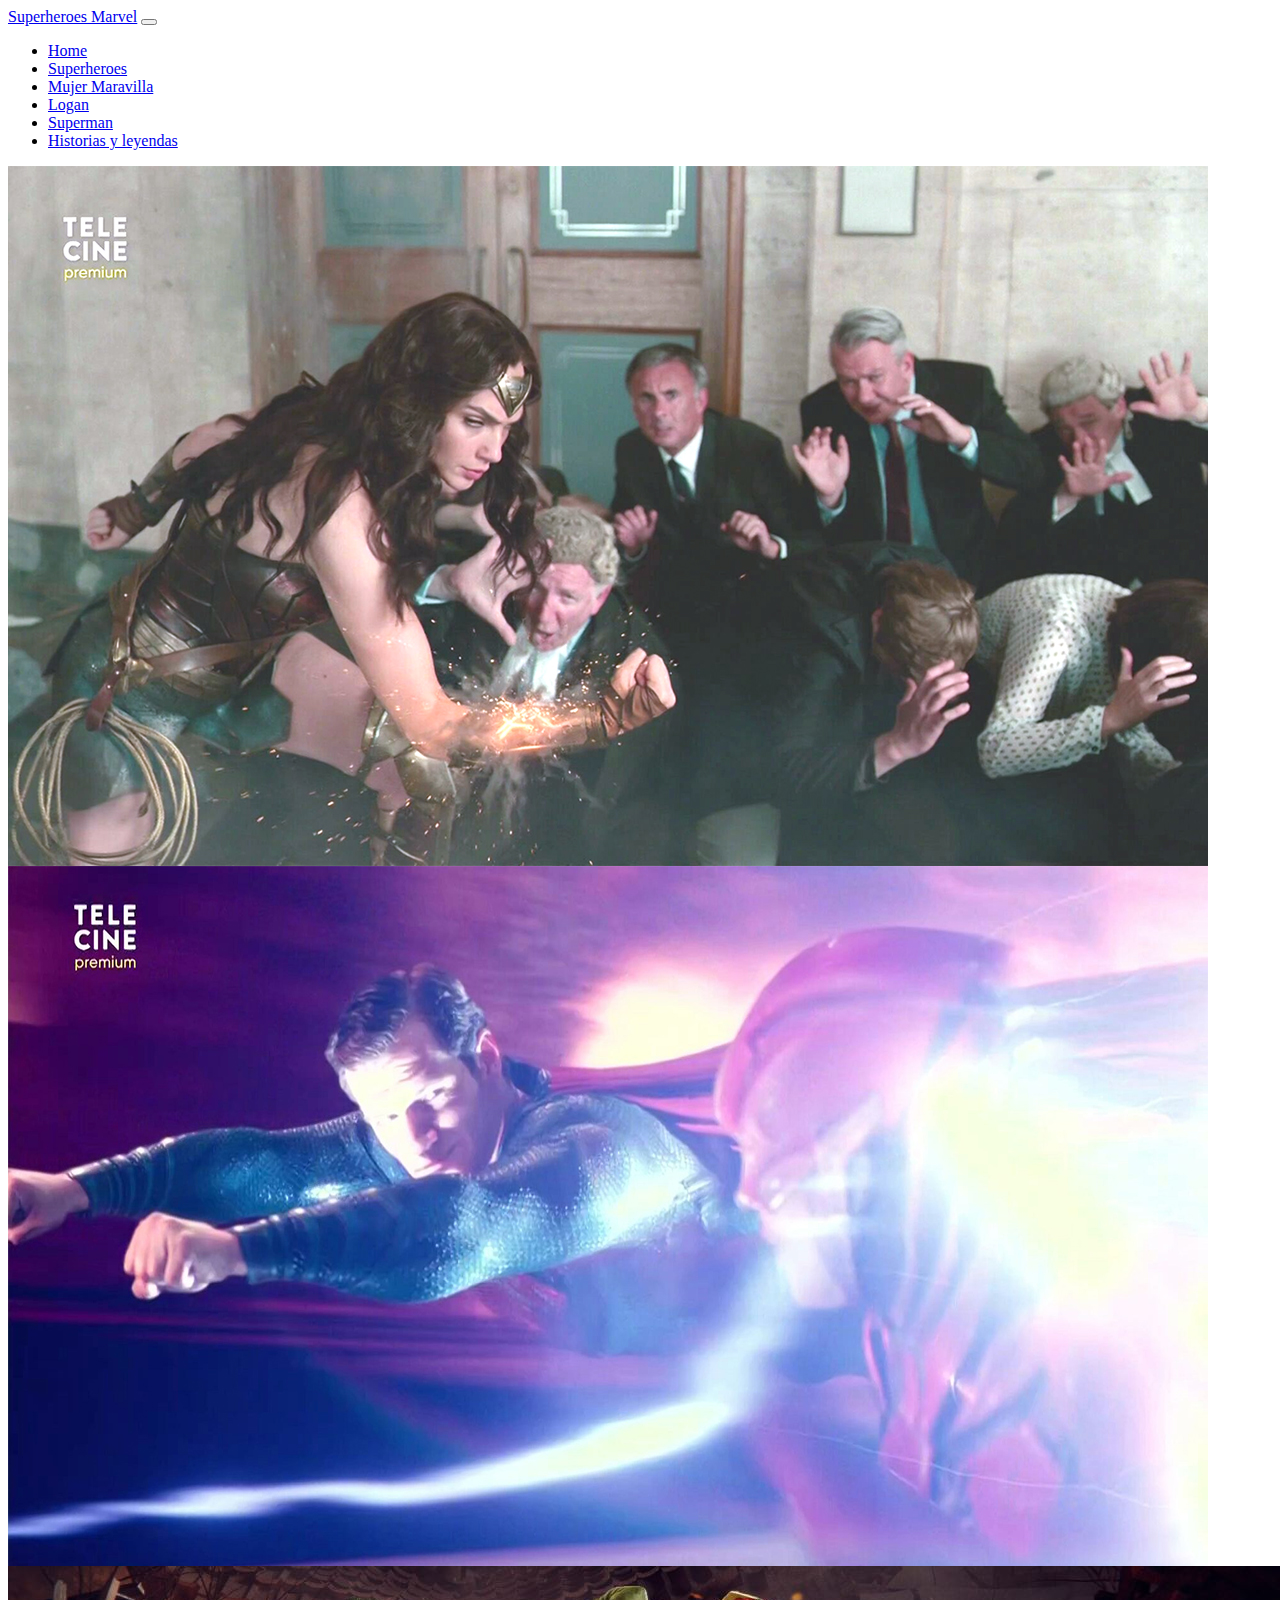
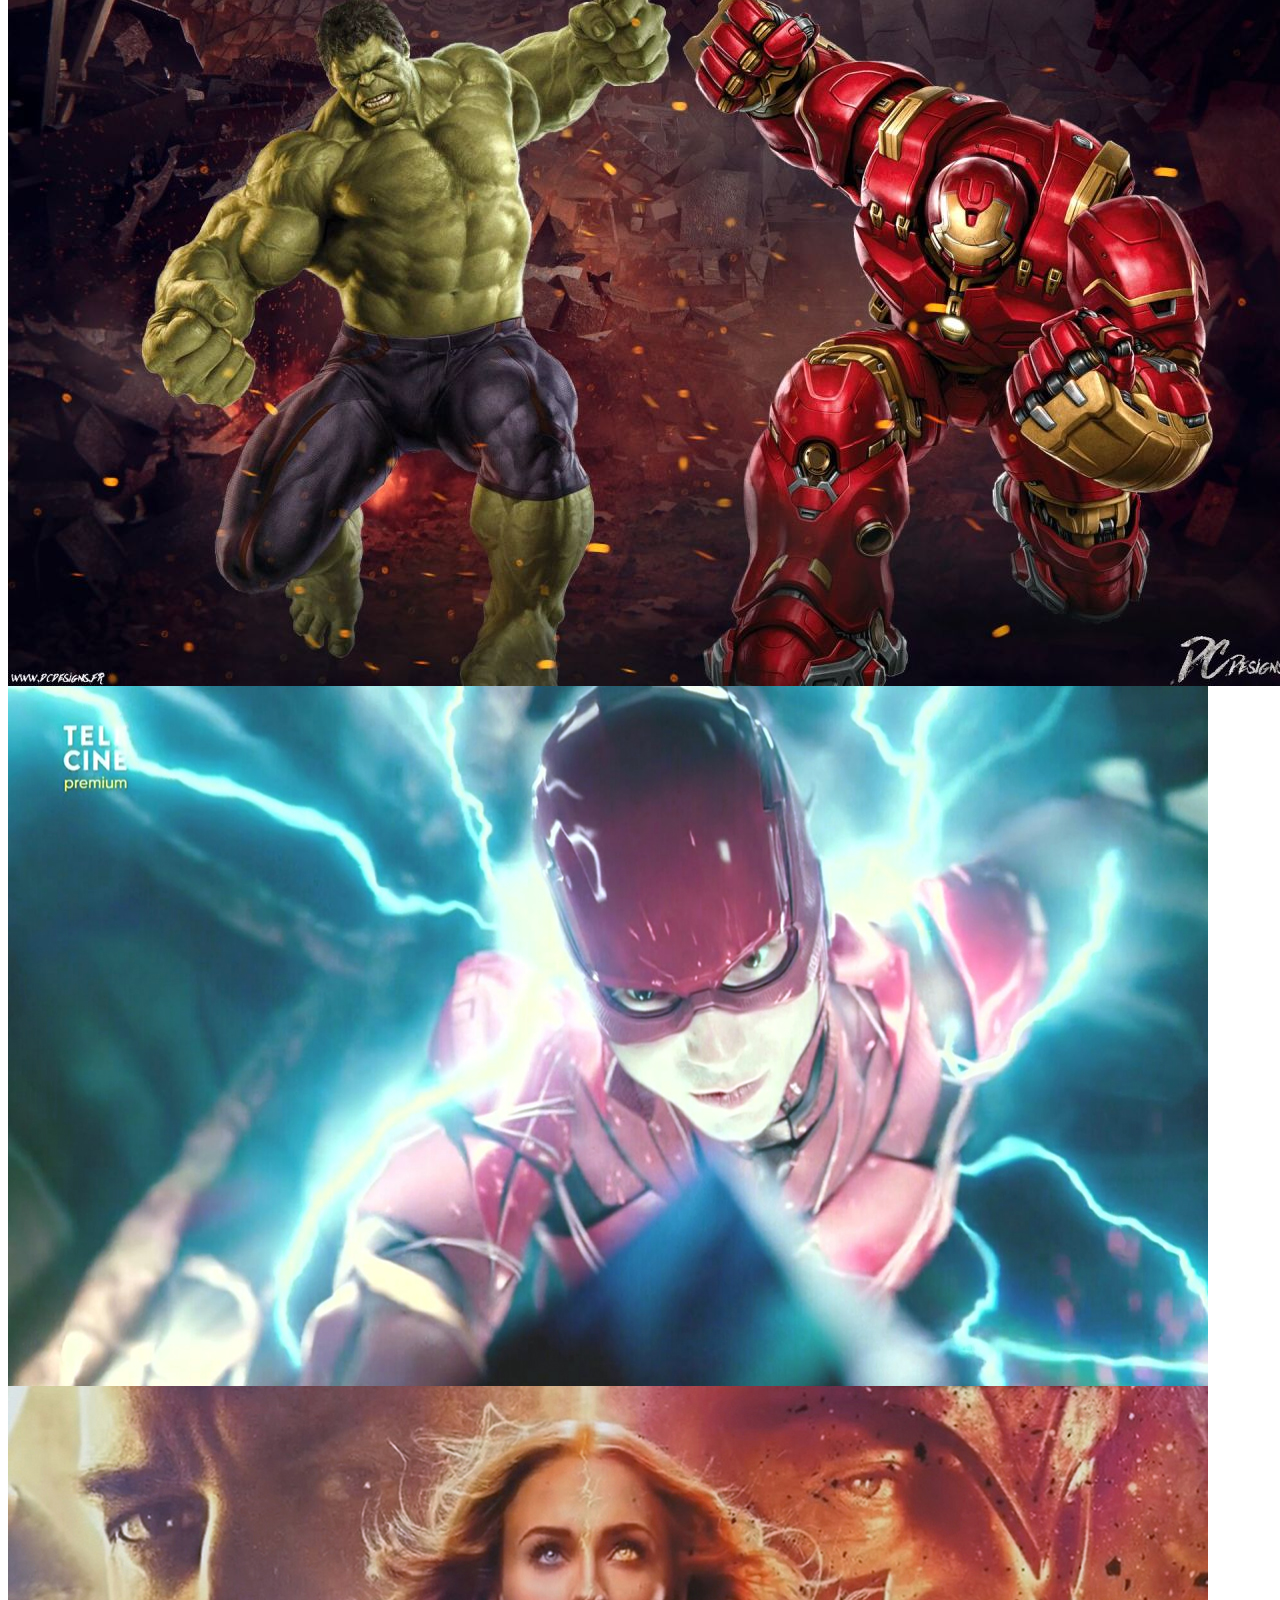
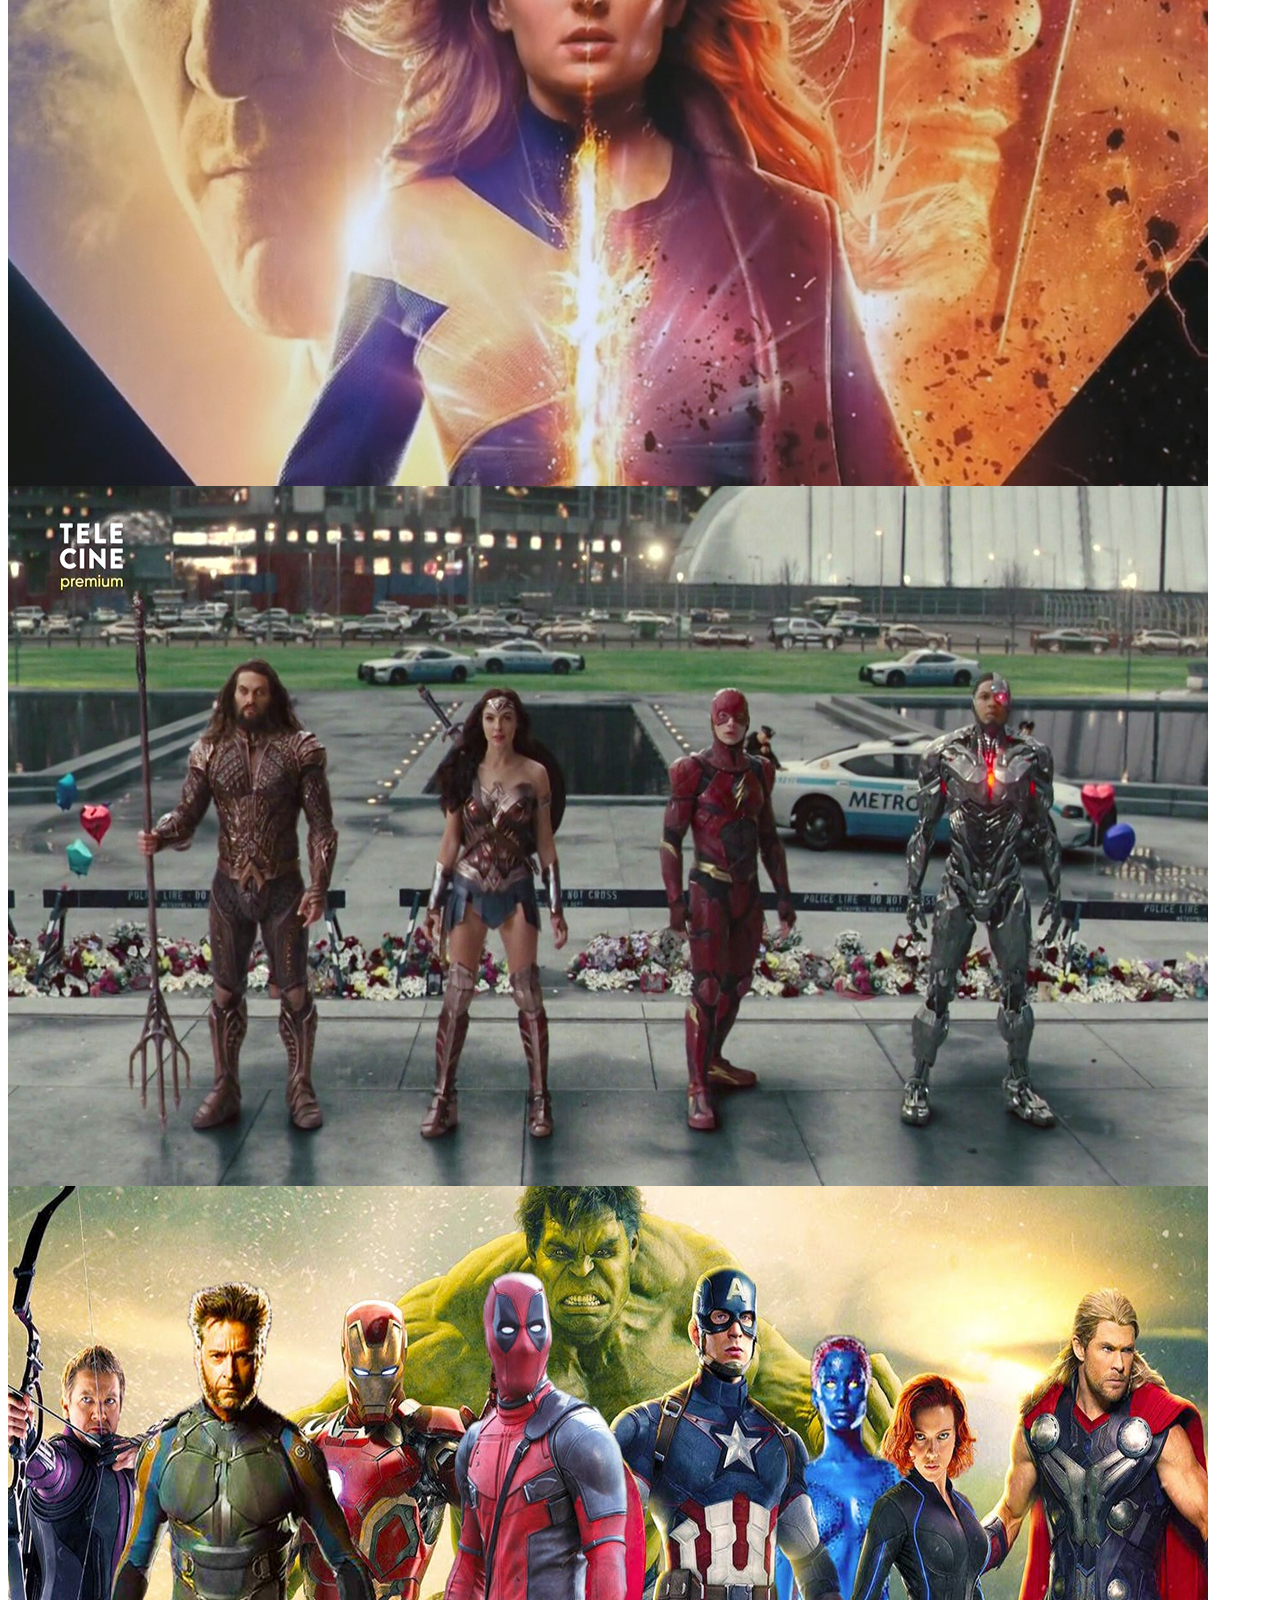
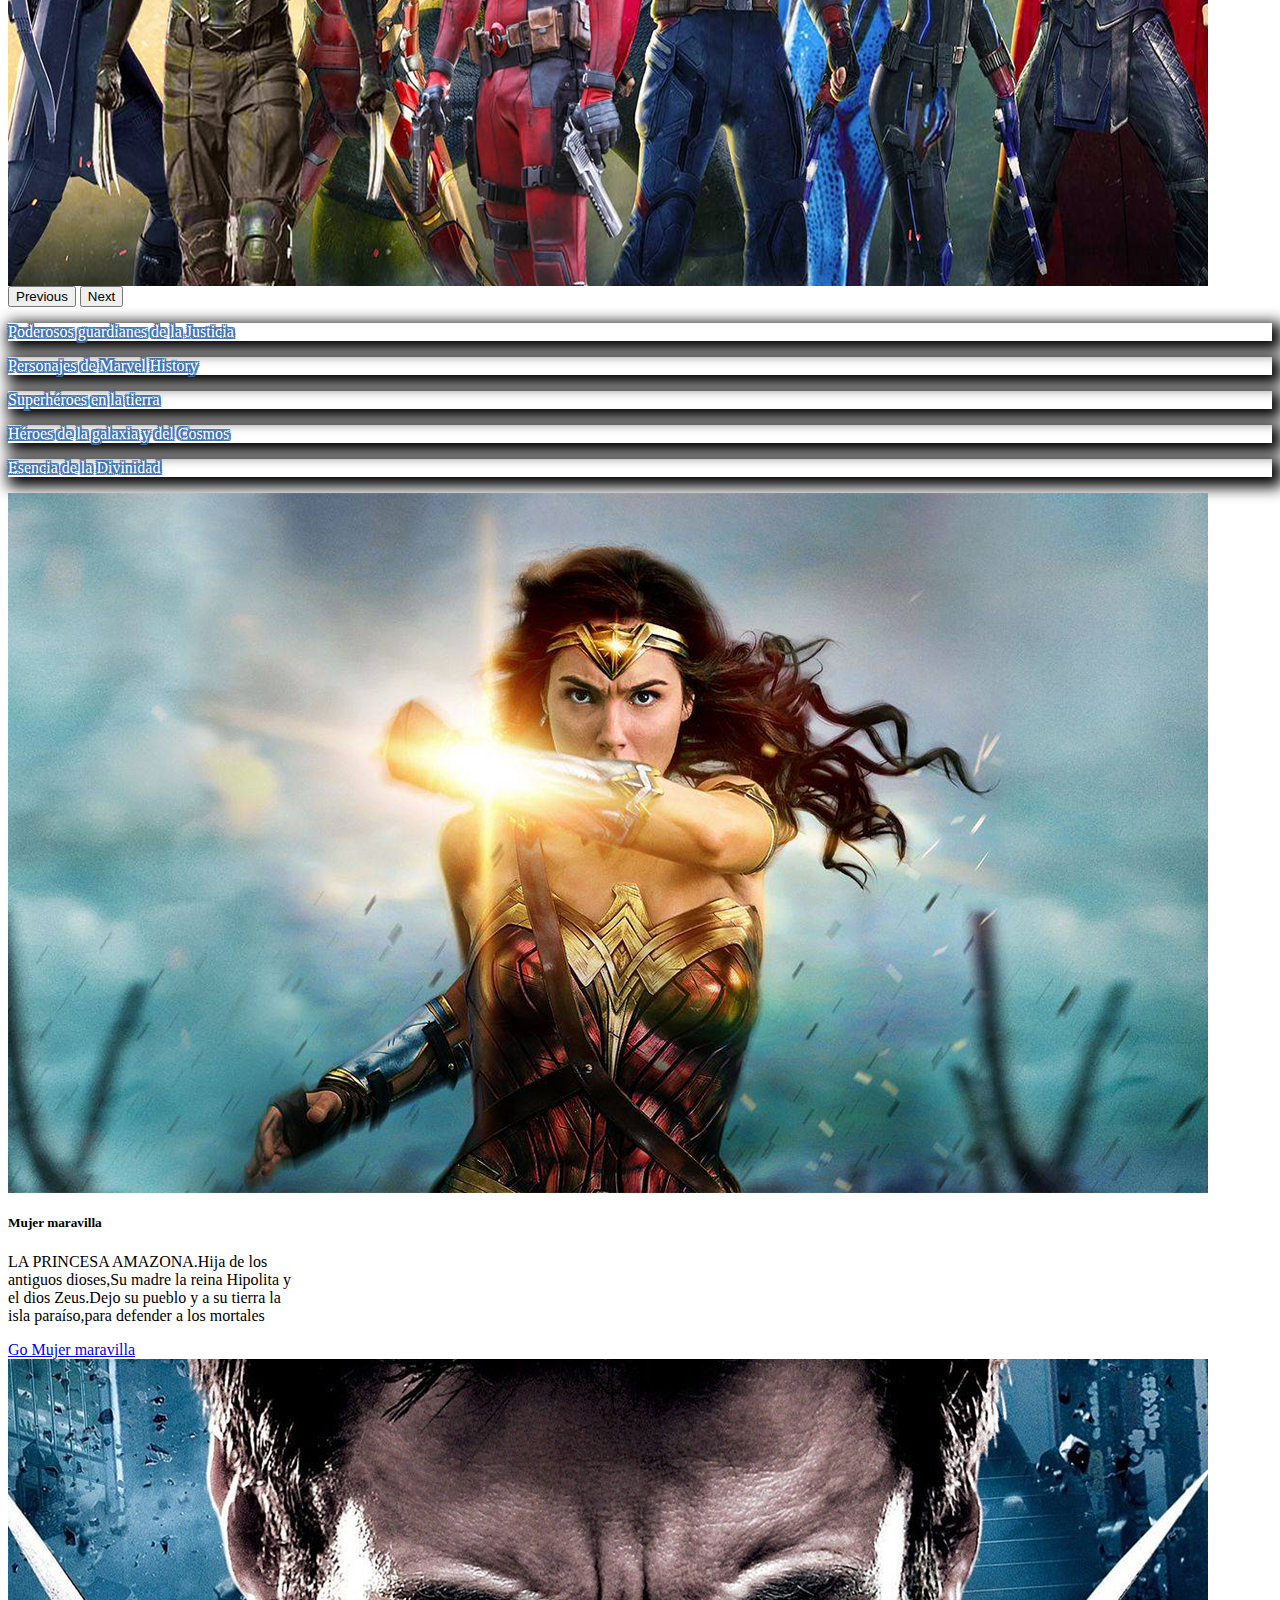
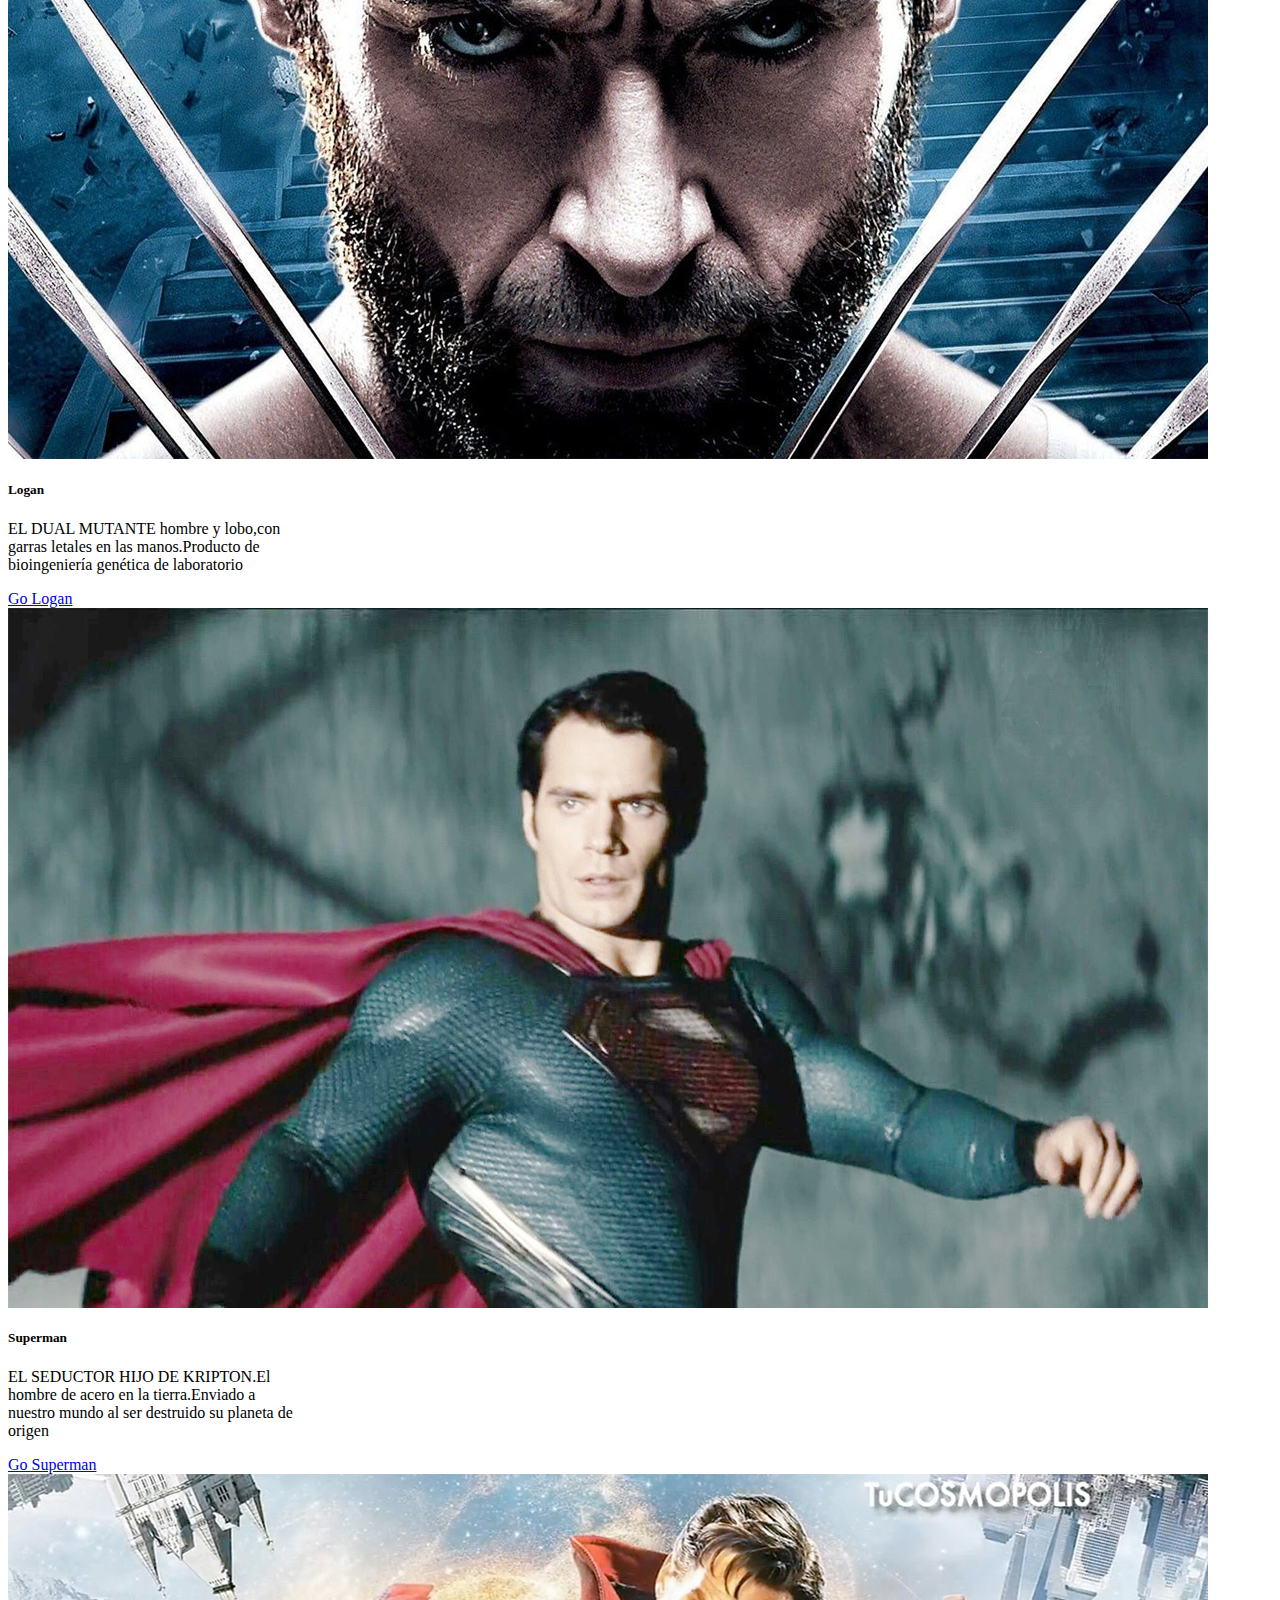
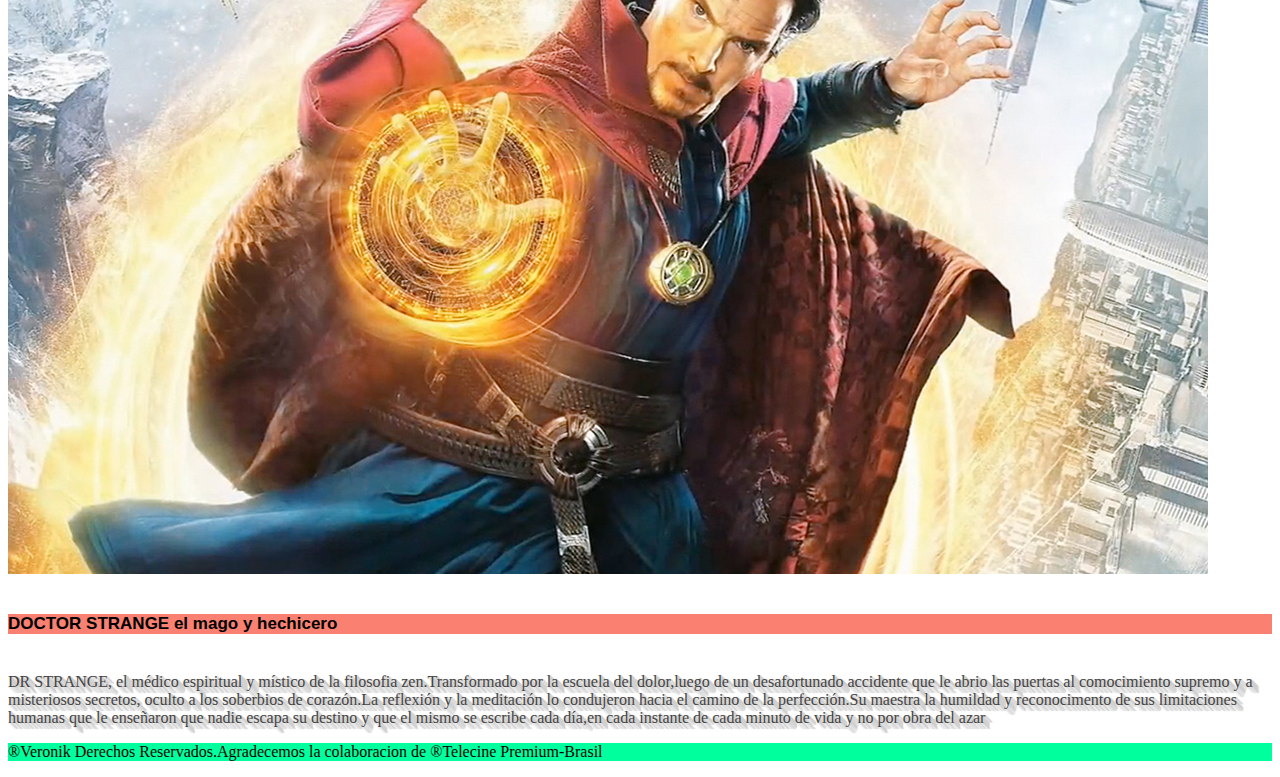
==== commit e336a86c: "cambiofinal2" ====
--- a/index.html
+++ b/index.html
@@ -21,20 +21,40 @@
             <p class="text-capitalize">CapiTaliZed text.</p>
         9)fs-x (va del 1 al 6) => tamaño de  letra
         10)
-            <p class="fw-bold">Bold text.</p>
-            <p class="fw-bolder">Bolder weight text (relative to the parent element).</p>
-            <p class="fw-normal">Normal weight text.</p>
-            < p class="fw-light">Light weight text.</p>
-            <p class="fw-lighter">Lighter weight text (relative to the parent element).</p>
-            <p class="fst-italic">Italic text.</p>
-            <p class="fst-normal">Text with normal font style</p>
-            11) 
-                <p class="text-decoration-underline">This text has a line underneath it.</p>
-                <p class="text-decoration-line-through">This text has a line going through it.</p>
-
-             14) display:none para esconde contenido
-             display:block visualiza contenido
-
+          <p class="fw-bold">Bold text.</p>
+          <p class="fw-bolder">Bolder weight text (relative to the parent element).</p>
+          <p class="fw-normal">Normal weight text.</p>
+          <p class="fw-light">Light weight text.</p>
+          <p class="fw-lighter">Lighter weight text (relative to the parent element).</p>
+          <p class="fst-italic">Italic text.</p>
+          <p class="fst-normal">Text with normal font style</p>
+         11) 
+          <p class="text-decoration-underline">This text has a line underneath it.</p>
+          <p class="text-decoration-line-through">This text has a line going through it.</p>
+         12)Adaptable (Pantalla y contenido)
+           >=576px=>col-
+           <576px=>col-
+           >=768px=>col-sm
+           >=992px=>col-md
+           >=1200px=>col-xl
+           >=1400px=>col-xxl
+         13)Alineacion vertical
+           align-items-start
+           align-items-center
+           align-items-end
+
+           align-self-start
+           align-self-center
+           align-end-end
+
+          14) @media (min-width:xxx)
+               .clase{ (clase inventada por nosotros)
+               display:none;{ (oculta contenido)
+          }
+          @media (max-width:768px) {
+              .color5{
+               display:block (visualiza contenido esta establecida por defecto)
+          }
 
 -->
 
@@ -77,34 +97,34 @@
                           </li>
                           <li class="nav-item">
                               <a class="nav-link" href="./Historias y leyendas.html">Historias y leyendas</a>
-                  
+                          </li>
                       </ul>
-                  </div>
-                  </div>
+
+                   </div>
                   </nav>
      
      <header>
           <div id="carouselExampleControls" class="carousel slide" data-bs-ride="carousel">
                <div class="carousel-inner">
                  <div class="carousel-item active">
-                   <img src="./img/Mujer-maravilla Liga-de-la Justicia.jpg" class="d-block w-100" alt="...">
-                 </div>
-                 <div class="carousel-item">
-                   <img src="./img/Superman_volando_LJ.jpg" class="d-block w-100" alt="...">
-                 </div>
-                 <div class="carousel-item">
-                   <img src="./img/Hulk&Iron Man.jpg" class="d-block w-100" alt="...">
+                     <img src="./img/Mujer-maravilla Liga-de-la Justicia.jpg" class="d-block w-100" alt="...">
+                 </div>
+                 <div class="carousel-item">
+                     <img src="./img/Superman_volando_LJ.jpg" class="d-block w-100" alt="...">
+                 </div>
+                 <div class="carousel-item">
+                     <img src="./img/Hulk&Iron Man.jpg" class="d-block w-100" alt="...">
                  </div> 
                  <div class="carousel-item">
-                   <img src="./img/Flash Liga de la Justicia.jpg" class="d-block w-100" alt="...">
-                 </div>
+                     <img src="./img/Flash Liga de la Justicia.jpg" class="d-block w-100" alt="...">
+                 </div>
+                 <div class="carousel-item">
+                     <img src="./img/Capitana Marvel 2019.jpg" class="d-block w-100" alt="...">
+                 </div>
+                    <div class="carousel-item">
+                        <img src="./img/Superamigos-Aquaman-Wonder-Woman-Cyborg-36.jpg" class="d-block w-100" alt="...">
+                    </div>
                 <div class="carousel-item">
-                    <img src="./img/Capitana Marvel 2019.jpg" class="d-block w-100" alt="...">
-                </div>
-                    <div class="carousel-item">
-                         <img src="./img/Superamigos-Aquaman-Wonder-Woman-Cyborg-36.jpg" class="d-block w-100" alt="...">
-                    </div>
-               <div class="carousel-item">
                     <img src="./img/Superamigos.jpg" class="d-block w-100" alt="...">
                  </div>
                 </div>
@@ -121,10 +141,7 @@
      </header>
 
       <main>
-          <H1=>index</H1>
-            <div class="row justify-content-around mt-2 mb-2">
-                </div>
-                  <div class="row justify-content-around">
+                  <div class="row justify-content-around mt-2">
                        <div class="col-5 col-md-3 col-lg-2 mt-4 mx-2 shadow3">
                             <p class="fw-bolder fs-5">Poderosos guardianes de la Justicia</p>
                      </div>
@@ -141,9 +158,8 @@
                                <p class="fw-bold fs-5 text-center">Esencia de la Divinidad</p>
                      </div>
                   </div>
-                <div>
-               </div>
-           <div class="mt-3 row justify-content-around">
+               
+           <div class="mt-3 row justify-content-around mt-4">
                     <div class="card mb-1 col-3 color3" style="width: 18rem;">
                          <img src="./img/Wonder-Woman-protege.jpg" class="card-img-top" alt="...">
                          <div class="card-body">
@@ -154,17 +170,16 @@
                          </div>
                     </div>
                
-                    <div class="card mb-1 col-3 color3" style="width: 18rem;">
+                    <div class="card mb-1 mt-2 col-3 color3" style="width: 18rem;">
                          <img src="./img/Logan-Volverine-7e5.jpg" class="card-img-top" alt="...">
                          <div class="card-body">
                               <h5 class="card-title">Logan</h5>
                               <p class="card-text fs-5"> EL DUAL MUTANTE hombre y lobo,con garras letales en las manos.Producto de bioingeniería genética
-                                   de laboratorio
-                              </p>
+                                   de laboratorio</p>
                               <a href="./Logan.html" class="btn btn-success color4">Go Logan</a>
                          </div>
                     </div>
-                    <div class="card mb-1 col-3 color3" style="width: 18rem;">
+                    <div class="card mb-1 mt-2 col-3 color3" style="width: 18rem;">
                          <img src="./img/Superman-59.jpg" class="card-img-top" alt="...">
                          <div class="card-body">
                               <h5 class="card-title">Superman</h5>
@@ -173,24 +188,23 @@
                               <a href="./Superman.html" class="btn btn-primary color4">Go Superman</a>
                          </div>
                     </div>
-                    <div class="row justify-content-around= mt-4 mb-4">
+                    <div class="row justify-content-around= mt-4 mb-3">
                         <div class="col-5">
                              <img src="./img/Dr-Strange-lucha Marvel-2019.jpg" class="img-fluid" alt="..."> 
                          </div>
-                        <div class="col-6 desa ver">
-                             <h6>DOCTOR STRANGE el mago y hechicero</h6>
-                         <p class="text-center fs-5 colo1 shadow2">DR STRANGE, el médico espiritual y místico de la filosofia zen.Transformado por la escuela del dolor,luego de un desafortunado accidente que le abrio las puertas al comocimiento supremo y a misteriosos secretos,
+                        <div class="col-6">
+                             <h6 class="text-center">DOCTOR STRANGE el mago y hechicero</h6>
+                         <p class="text-center fs-5 color1 shadow2">DR STRANGE, el médico espiritual y místico de la filosofia zen.Transformado por la escuela del dolor,luego de un desafortunado accidente que le abrio las puertas al comocimiento supremo y a misteriosos secretos,
                             oculto a los soberbios de corazón.La reflexión y la meditación lo condujeron hacia el camino de la perfección.Su maestra la humildad y reconocimento de sus limitaciones humanas que le enseñaron que nadie escapa 
                             su destino y que el mismo se escribe cada día,en cada instante de cada minuto de vida y no por obra del azar</p>     
                  </div>
                 </div> 
                </div>
-             </div>
-           </div>
+
      </main>
            
-           <footer class="fw-bold color6">®Veronik Derechos Reservados.Agradecemos la colaboracion de ®Telecine Premium-Brasil
-
+           <footer class= "fw-bold color6">
+                   <p class="mb-2">®Veronik Derechos Reservados.Agradecemos la colaboracion de ®Telecine Premium-Brasil </p>
                 
            </footer>
  
--- a/css/estilos.css
+++ b/css/estilos.css
@@ -42,8 +42,8 @@
  }
 .shadow3{  
     box-shadow: 5px 5px 15px 5px #000000;
-   color: #FFFFFF;
-   text-shadow: 2px 2px 0 #4074b5, 2px -2px 0 #4074b5, -2px 2px 0 #4074b5, -2px -2px 0 #4074b5, 2px 0px 0 #4074b5, 0px 2px 0 #4074b5, -2px 0px 0 #4074b5, 0px -2px 0 #4074b5;
+    color: #FFFFFF;
+    text-shadow: 2px 2px 0 #4074b5, 2px -2px 0 #4074b5, -2px 2px 0 #4074b5, -2px -2px 0 #4074b5, 2px 0px 0 #4074b5, 0px 2px 0 #4074b5, -2px 0px 0 #4074b5, 0px -2px 0 #4074b5;
 }
 @media (min-width: 1200px){
     .desa{
